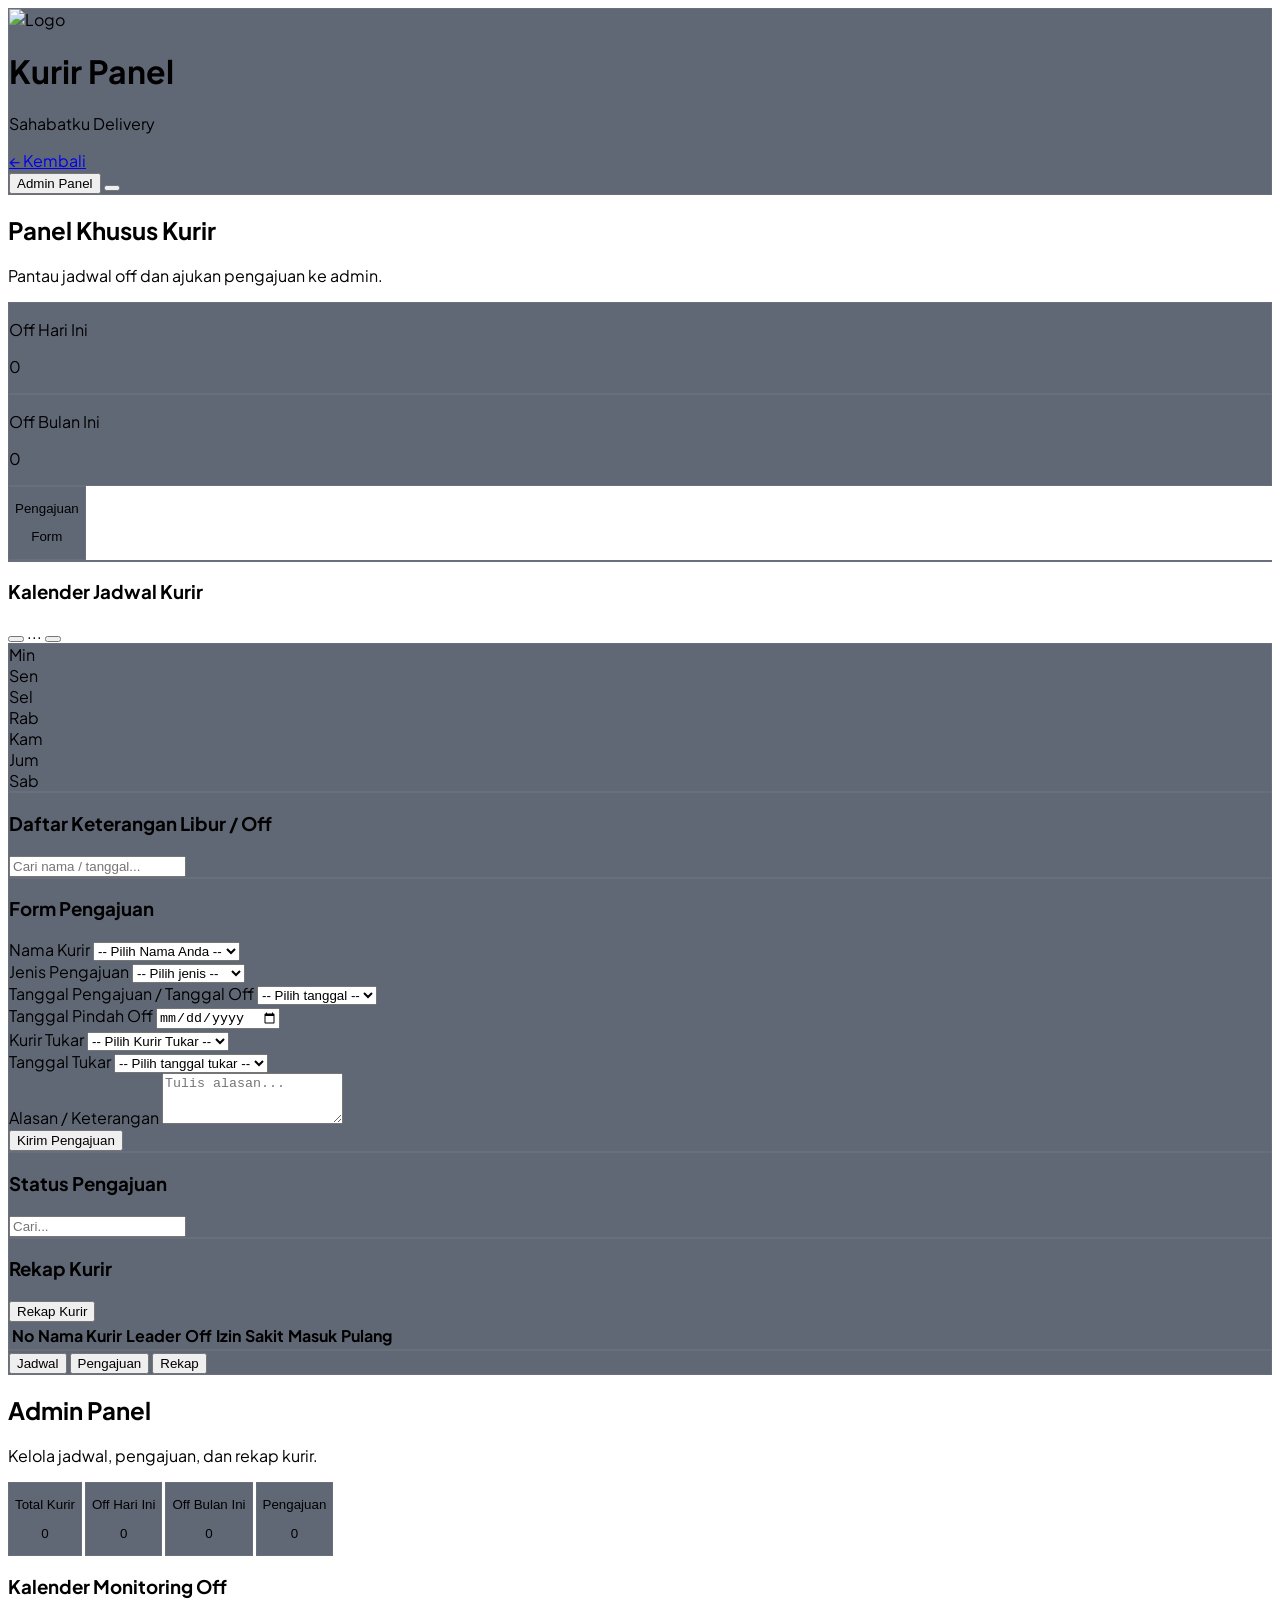
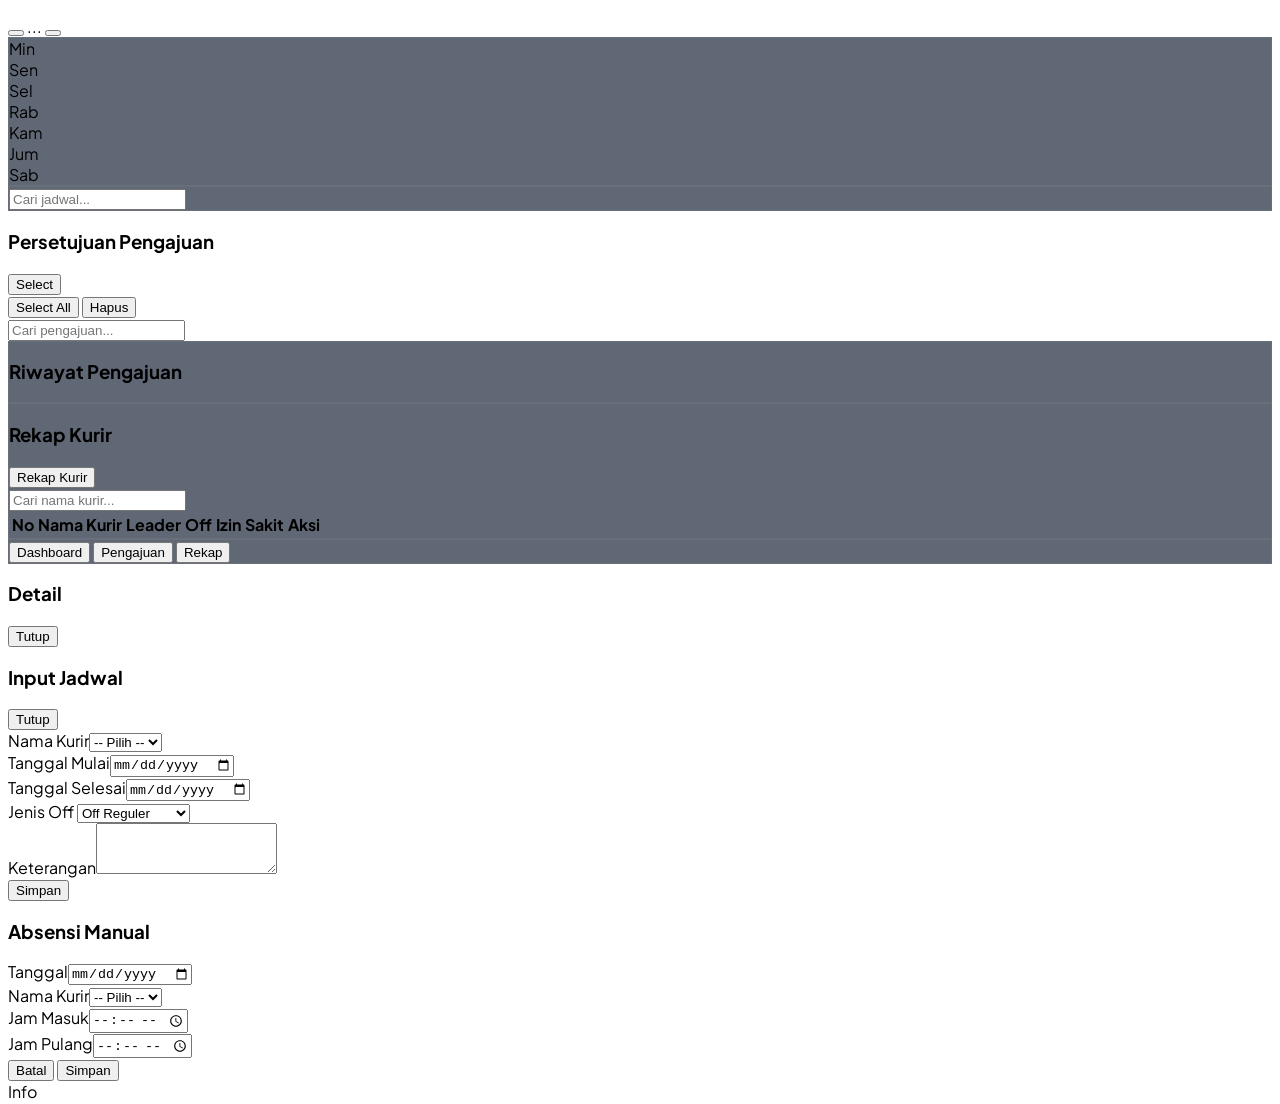
==== absensi-admin-sahabatku.html @ 897185fc "Add back navigation link and fix HTML structure" ====
<!DOCTYPE html>
<html lang="id" class="dark">
<head>
  <meta charset="UTF-8" />
  <meta name="viewport" content="width=device-width, initial-scale=1.0" />
  <title>ABSENSI ADMIN SAHABATKU</title>

  <link rel="preconnect" href="https://fonts.googleapis.com">
  <link rel="preconnect" href="https://fonts.gstatic.com" crossorigin>
  <link href="https://fonts.googleapis.com/css2?family=Plus+Jakarta+Sans:wght@400;500;600;700&display=swap" rel="stylesheet">
  <script src="https://cdn.tailwindcss.com"></script>
  <script src="https://cdnjs.cloudflare.com/ajax/libs/font-awesome/6.4.0/js/all.min.js"></script>

  <script>
    tailwind.config = {
      darkMode: 'class',
      theme: {
        extend: {
          fontFamily: { sans: ['Plus Jakarta Sans', 'sans-serif'] },
          colors: { sahabatku: '#0080f7', darkBg: '#0f172a' },
          borderRadius: { '2xl': '24px' }
        }
      }
    }
  </script>

  <style>
    body { font-family: 'Plus Jakarta Sans', sans-serif; }
    .glass-card {
      background: rgba(255,255,255,.85);
      backdrop-filter: blur(12px);
      border: 1px solid rgba(255,255,255,.25);
    }
    .dark .glass-card {
      background: rgba(30,41,59,.7);
      border: 1px solid rgba(255,255,255,.05);
    }
    .pulse-soft {
      animation: pulseSoft 1.8s infinite;
    }
    @keyframes pulseSoft {
      0%, 100% { transform: scale(1); opacity: 1; }
      50% { transform: scale(1.02); opacity: .85; }
    }
    .no-scrollbar::-webkit-scrollbar { display: none; }
    .no-scrollbar { -ms-overflow-style: none; scrollbar-width: none; }
  </style>
</head>
<body class="bg-slate-50 text-slate-800 min-h-screen dark:bg-darkBg dark:text-slate-100 pb-20">
  <div class="max-w-md mx-auto min-h-screen bg-slate-50/60 dark:bg-darkBg border-x border-slate-100 dark:border-slate-800 overflow-hidden relative">

    <header class="sticky top-0 z-50 glass-card px-5 py-4 flex items-center justify-between border-b border-slate-100 dark:border-slate-800">
      <div class="flex items-center gap-3">
        <div class="w-11 h-11 rounded-2xl overflow-hidden bg-white shadow-lg ring-2 ring-white/20">
          <img src="https://uploads.onecompiler.io/43v32m6x5/44rw83fkz/Sahabatku%20(2).png" class="w-full h-full object-cover" alt="Logo">
        </div>
        <div>
          <h1 id="app-title" class="text-sm font-bold tracking-tight text-sahabatku">Kurir Panel</h1>
          <p id="app-subtitle" class="text-xs text-slate-500 dark:text-slate-400 font-medium">Sahabatku Delivery</p>
          <a href="index.html" class="inline-flex mt-1 text-[10px] font-bold text-sahabatku hover:underline">
            ← Kembali
          </a>
        </div>
      </div>
      <div class="flex items-center gap-2">
        <button id="btn-toggle-mode" class="hidden px-3 py-2 rounded-xl bg-sahabatku text-white text-[10px] font-bold">Admin Panel</button>
        <button id="themeToggle" class="w-9 h-9 rounded-xl flex items-center justify-center text-slate-600 hover:bg-slate-100 dark:text-slate-300 dark:hover:bg-slate-800">
          <i class="fa-solid fa-moon dark:hidden"></i>
          <i class="fa-solid fa-sun hidden dark:block"></i>
        </button>
      </div>
    </header>

    <div id="kurir-root">
      <main class="p-4 space-y-5 pb-24">
        <div class="w-full bg-gradient-to-br from-sahabatku to-blue-600 rounded-2xl p-5 text-white shadow-lg relative overflow-hidden">
          <div class="absolute -right-6 -bottom-6 text-white/10 text-9xl"><i class="fa-solid fa-motorcycle"></i></div>
          <h2 class="text-lg font-bold mb-1">Panel Khusus Kurir</h2>
          <p class="text-xs text-blue-100 max-w-[80%]">Pantau jadwal off dan ajukan pengajuan ke admin.</p>
        </div>

        <div class="grid grid-cols-3 gap-2 text-[10px]">
          <div class="glass-card p-3 rounded-2xl shadow-sm text-center">
            <p class="text-[10px] text-slate-400">Off Hari Ini</p>
            <p id="kurir-stat-hari-ini" class="text-sm font-bold mt-0.5">0</p>
          </div>
          <div class="glass-card p-3 rounded-2xl shadow-sm text-center">
            <p class="text-[10px] text-slate-400">Off Bulan Ini</p>
            <p id="kurir-stat-bulan-ini" class="text-sm font-bold mt-0.5">0</p>
          </div>
          <button onclick="switchKurirTab('pengajuan', this)" class="glass-card p-3 rounded-2xl shadow-sm text-center">
            <p class="text-[10px] text-slate-400">Pengajuan</p>
            <p class="text-sm font-bold mt-0.5">Form</p>
          </button>
        </div>
        <div class="glass-card p-3 rounded-2xl">
          <div id="kurir-notifikasi-hari-ini" class="space-y-2"></div>
        </div>
        <div class="flex items-center justify-between pb-2 border-b border-slate-100 dark:border-slate-800">
          <h3 class="font-bold text-sm">Kalender Jadwal Kurir</h3>
          <div class="flex items-center gap-2">
            <button id="kurir-prev" class="w-7 h-7 rounded-lg bg-slate-100 dark:bg-slate-800"><i class="fa-solid fa-chevron-left text-xs"></i></button>
            <span id="kurir-bulan-label" class="text-xs font-bold text-sahabatku">...</span>
            <button id="kurir-next" class="w-7 h-7 rounded-lg bg-slate-100 dark:bg-slate-800"><i class="fa-solid fa-chevron-right text-xs"></i></button>
          </div>
        </div>

        <section id="kurir-panel-jadwal" class="space-y-4">
          <div class="glass-card p-4 rounded-2xl">
            <div class="grid grid-cols-7 gap-1 text-center text-[11px] font-bold text-slate-400 mb-2">
              <div>Min</div><div>Sen</div><div>Sel</div><div>Rab</div><div>Kam</div><div>Jum</div><div>Sab</div>
            </div>
            <div id="kurir-calendar-grid" class="grid grid-cols-7 gap-1 text-center text-xs"></div>
          </div>

          <div class="glass-card p-4 rounded-2xl space-y-3">
            <h3 class="font-bold text-sm">Daftar Keterangan Libur / Off</h3>
            <input id="kurir-search-jadwal" type="text" placeholder="Cari nama / tanggal..." class="w-full text-xs bg-slate-100 dark:bg-slate-800 rounded-xl p-3">
            <div id="kurir-jadwal-list" class="space-y-3"></div>
          </div>
        </section>

        <section id="kurir-panel-pengajuan" class="hidden space-y-4">
          <div class="glass-card p-4 rounded-2xl space-y-3">
            <h3 class="font-bold text-sm text-sahabatku"><i class="fa-solid fa-paper-plane mr-1"></i> Form Pengajuan</h3>

            <div>
              <label class="block text-xs font-semibold mb-1">Nama Kurir</label>
              <select id="form-pengajuan-nama" class="w-full text-xs bg-slate-100 dark:bg-slate-800 rounded-xl p-3">
                <option value="">-- Pilih Nama Anda --</option>
              </select>
            </div>

            <div>
              <label class="block text-xs font-semibold mb-1">Jenis Pengajuan</label>
              <select id="form-pengajuan-jenis" class="w-full text-xs bg-slate-100 dark:bg-slate-800 rounded-xl p-3">
                <option value="">-- Pilih jenis --</option>
                <option value="Off Reguler">Off</option>
                <option value="Tidak Ambil Off">Tidak Ambil Off</option>
                <option value="Izin">Izin</option>
                <option value="Sakit">Sakit</option>
                <option value="Tukar Off">Tukar Off</option>
                <option value="Pindah Off">Pindah Off</option>
              </select>
            </div>

            <div>
              <label class="block text-xs font-semibold mb-1">Tanggal Pengajuan / Tanggal Off</label>
              <select id="form-pengajuan-tanggal" class="w-full text-xs bg-slate-100 dark:bg-slate-800 rounded-xl p-3">
                <option value="">-- Pilih tanggal --</option>
              </select>
            </div>

            <div id="wrap-tanggal-pindah" class="hidden">
              <label class="block text-xs font-semibold mb-1">Tanggal Pindah Off</label>
              <input id="form-pengajuan-tanggal-pindah" type="date" class="w-full text-xs bg-slate-100 dark:bg-slate-800 rounded-xl p-3">
            </div>

            <div id="wrap-kurir-tukar" class="hidden">
              <label class="block text-xs font-semibold mb-1">Kurir Tukar</label>
              <select id="form-pengajuan-kurir-tukar" class="w-full text-xs bg-slate-100 dark:bg-slate-800 rounded-xl p-3">
                <option value="">-- Pilih Kurir Tukar --</option>
              </select>
            </div>
            <div id="wrap-tanggal-tukar" class="hidden">
              <label class="block text-xs font-semibold mb-1">Tanggal Tukar</label>
              <select id="form-pengajuan-tanggal-tukar" class="w-full text-xs bg-slate-100 dark:bg-slate-800 rounded-xl p-3">
                <option value="">-- Pilih tanggal tukar --</option>
              </select>
            </div>
            
            <div>
              <label class="block text-xs font-semibold mb-1">Alasan / Keterangan</label>
              <textarea id="form-pengajuan-ket" rows="3" class="w-full text-xs bg-slate-100 dark:bg-slate-800 rounded-xl p-3" placeholder="Tulis alasan..."></textarea>
            </div>
            <button id="btn-submit-pengajuan" class="w-full py-3 rounded-xl bg-sahabatku text-white text-xs font-bold">Kirim Pengajuan</button>
          </div>

          <div class="glass-card p-4 rounded-2xl space-y-3">
            <div class="flex items-center justify-between">
              <h3 class="font-bold text-sm">Status Pengajuan</h3>
              <input id="kurir-search-pengajuan" type="text" placeholder="Cari..." class="w-1/2 text-[11px] bg-slate-100 dark:bg-slate-800 rounded-xl p-2">
            </div>
            <div id="kurir-pengajuan-list" class="space-y-3"></div>
          </div>
        </section>
        <section id="kurir-panel-rekap" class="hidden space-y-4">
          <div class="glass-card p-4 rounded-2xl space-y-3">
            <div class="flex items-center justify-between">
              <h3 class="font-bold text-sm">Rekap Kurir</h3>
              <button id="btn-kurir-rekap-mode" class="px-3 py-2 rounded-xl bg-sahabatku text-white text-[10px] font-bold">
                Rekap Kurir
              </button>
            </div>
        
            <div class="overflow-x-auto no-scrollbar">
              <table class="w-full text-xs min-w-[700px]">
                <thead id="kurir-rekap-head">
                  <tr class="text-left border-b border-slate-200 dark:border-slate-700">
                    <th class="py-2">No</th>
                    <th class="py-2">Nama Kurir</th>
                    <th class="py-2">Leader</th>
                    <th class="py-2">Off</th>
                    <th class="py-2">Izin</th>
                    <th class="py-2">Sakit</th>
                    <th class="py-2">Masuk</th>
                    <th class="py-2">Pulang</th>
                  </tr>
                </thead>
                <tbody id="kurir-rekap-body"></tbody>
              </table>
            </div>
          </div>
        </section>
        
      </main>

      <nav class="fixed bottom-0 left-1/2 -translate-x-1/2 w-full max-w-md h-16 glass-card border-t border-slate-100 dark:border-slate-800 flex items-center justify-around px-2 z-50">
        <button onclick="switchKurirTab('jadwal', this)" class="kurir-tab-btn flex flex-col items-center gap-0.5 text-sahabatku font-bold">
          <i class="fa-solid fa-calendar-days text-lg"></i><span class="text-[10px]">Jadwal</span>
        </button>
        <button onclick="switchKurirTab('pengajuan', this)" class="kurir-tab-btn flex flex-col items-center gap-0.5 text-slate-400">
          <i class="fa-solid fa-paper-plane text-lg"></i><span class="text-[10px]">Pengajuan</span>
        </button>
        <button onclick="switchKurirTab('rekap', this)" class="kurir-tab-btn flex flex-col items-center gap-0.5 text-slate-400">
          <i class="fa-solid fa-chart-simple text-lg"></i><span class="text-[10px]">Rekap</span>
        </button>
      </nav>
    </div>

    <div id="admin-root" class="hidden">
      <main class="p-4 space-y-5 pb-24">
        <div class="w-full bg-gradient-to-br from-sahabatku to-blue-600 rounded-2xl p-5 text-white shadow-lg relative overflow-hidden">
          <div class="absolute -right-6 -bottom-6 text-white/10 text-9xl"><i class="fa-solid fa-calendar-check"></i></div>
          <h2 class="text-lg font-bold mb-1">Admin Panel</h2>
          <p class="text-xs text-blue-100 max-w-[80%]">Kelola jadwal, pengajuan, dan rekap kurir.</p>
        </div>

        <div class="grid grid-cols-4 gap-2 text-[10px]">
          <button onclick="openAdminPopupKurir()" class="glass-card p-3 rounded-2xl text-center">
            <p class="text-[10px] text-slate-400">Total Kurir</p><p id="admin-total-kurir" class="text-sm font-bold">0</p>
          </button>
          <button onclick="openAdminPopupOffHariIni()" class="glass-card p-3 rounded-2xl text-center">
            <p class="text-[10px] text-slate-400">Off Hari Ini</p><p id="admin-off-hari-ini" class="text-sm font-bold">0</p>
          </button>
          <button onclick="openAdminPopupOffBulanIni()" class="glass-card p-3 rounded-2xl text-center">
            <p class="text-[10px] text-slate-400">Off Bulan Ini</p><p id="admin-off-bulan-ini" class="text-sm font-bold">0</p>
          </button>
          <button onclick="switchAdminTab('pengajuan', this)" class="glass-card p-3 rounded-2xl text-center">
            <p class="text-[10px] text-slate-400">Pengajuan</p><p id="admin-pending-count" class="text-sm font-bold">0</p>
          </button>
        </div>

        <section id="admin-panel-jadwal" class="space-y-4">
          <div class="flex items-center justify-between pb-2 border-b border-slate-100 dark:border-slate-800">
            <h3 class="font-bold text-sm">Kalender Monitoring Off</h3>
            <div class="flex items-center gap-2">
              <button id="admin-prev" class="w-7 h-7 rounded-lg bg-slate-100 dark:bg-slate-800"><i class="fa-solid fa-chevron-left text-xs"></i></button>
              <span id="admin-bulan-label" class="text-xs font-bold text-sahabatku">...</span>
              <button id="admin-next" class="w-7 h-7 rounded-lg bg-slate-100 dark:bg-slate-800"><i class="fa-solid fa-chevron-right text-xs"></i></button>
            </div>
          </div>

          <div class="glass-card p-4 rounded-2xl">
            <div class="grid grid-cols-7 gap-1 text-center text-[11px] font-bold text-slate-400 mb-2">
              <div>Min</div><div>Sen</div><div>Sel</div><div>Rab</div><div>Kam</div><div>Jum</div><div>Sab</div>
            </div>
            <div id="admin-calendar-grid" class="grid grid-cols-7 gap-1 text-center text-xs"></div>
          </div>

          <div class="glass-card p-4 rounded-2xl space-y-3">
            <input id="admin-search-jadwal" type="text" placeholder="Cari jadwal..." class="w-full text-xs bg-slate-100 dark:bg-slate-800 rounded-xl p-3">
            <div id="admin-jadwal-list" class="space-y-3"></div>
          </div>
        </section>

        <section id="admin-panel-pengajuan" class="hidden space-y-4">
          <div class="flex items-center justify-between">
            <h3 class="font-bold text-sm">Persetujuan Pengajuan</h3>
            <button id="btn-admin-select-mode" class="text-[10px] px-3 py-2 rounded-xl bg-slate-100 dark:bg-slate-800 font-bold">Select</button>
          </div>
          <div id="admin-pengajuan-actions" class="hidden flex gap-2">
            <button id="btn-admin-select-all" class="text-[10px] px-3 py-2 rounded-xl bg-slate-100 dark:bg-slate-800 font-bold">Select All</button>
            <button id="btn-admin-hapus-terpilih" class="text-[10px] px-3 py-2 rounded-xl bg-red-500 text-white font-bold">Hapus</button>
          </div>
          <input id="admin-search-pengajuan" type="text" placeholder="Cari pengajuan..." class="w-full text-xs bg-slate-100 dark:bg-slate-800 rounded-xl p-3">
          <div id="admin-pengajuan-list" class="space-y-3"></div>

          <div class="glass-card p-4 rounded-2xl space-y-3">
            <h3 class="font-bold text-sm">Riwayat Pengajuan</h3>
            <div id="admin-riwayat-pengajuan" class="space-y-3"></div>
          </div>
        </section>

        <section id="admin-panel-rekap" class="glass-card p-4 rounded-2xl space-y-4">
          <div class="flex items-center justify-between pb-2 border-b border-slate-100 dark:border-slate-800">
            <h3 class="font-bold text-sm">Rekap Kurir</h3>
            <button id="btn-admin-rekap-mode" class="px-3 py-2 rounded-xl bg-sahabatku text-white text-[10px] font-bold">Rekap Kurir</button>
          </div>
          <input id="admin-search-rekap" type="text" placeholder="Cari nama kurir..." class="w-full text-xs bg-slate-100 dark:bg-slate-800 rounded-xl p-3">
          <div class="overflow-x-auto no-scrollbar">
            <table class="w-full text-xs min-w-[700px]">
              <thead id="admin-rekap-head">
                <tr class="text-left border-b border-slate-200 dark:border-slate-700">
                  <th class="py-2">No</th><th class="py-2">Nama Kurir</th><th class="py-2">Leader</th><th class="py-2">Off</th><th class="py-2">Izin</th><th class="py-2">Sakit</th><th class="py-2">Aksi</th>
                </tr>
              </thead>
              <tbody id="admin-rekap-body"></tbody>
            </table>
          </div>
        </section>
      </main>

      <nav class="fixed bottom-0 left-1/2 -translate-x-1/2 w-full max-w-md h-16 glass-card border-t border-slate-100 dark:border-slate-800 flex items-center justify-around px-2 z-50">
        <button onclick="switchAdminTab('jadwal', this)" class="admin-tab-btn flex flex-col items-center gap-0.5 text-sahabatku font-bold"><i class="fa-solid fa-calendar-days text-lg"></i><span class="text-[10px]">Dashboard</span></button>
        <button onclick="switchAdminTab('pengajuan', this)" class="admin-tab-btn flex flex-col items-center gap-0.5 text-slate-400"><i class="fa-solid fa-envelope-open-text text-lg"></i><span class="text-[10px]">Pengajuan</span></button>
        <button onclick="switchAdminTab('rekap', this)" class="admin-tab-btn flex flex-col items-center gap-0.5 text-slate-400"><i class="fa-solid fa-chart-simple text-lg"></i><span class="text-[10px]">Rekap</span></button>
      </nav>
    </div>

    <div id="popup-detail" class="fixed inset-0 bg-black/50 hidden items-center justify-center z-[999] px-4">
      <div class="bg-white dark:bg-slate-900 w-full max-w-md rounded-3xl p-4 shadow-xl max-h-[85vh] overflow-y-auto">
        <div class="flex items-center justify-between mb-4">
          <h3 id="popup-detail-title" class="font-bold text-sm">Detail</h3>
          <button onclick="closePopupDetail()" class="text-xs px-3 py-1.5 rounded-xl bg-slate-200 dark:bg-slate-700">Tutup</button>
        </div>
        <div id="popup-detail-content" class="space-y-3"></div>
      </div>
    </div>

    <div id="popup-jadwal" class="fixed inset-0 bg-black/50 hidden items-center justify-center z-[999] px-4">
      <div class="bg-white dark:bg-slate-900 w-full max-w-md rounded-3xl p-4 shadow-xl max-h-[85vh] overflow-y-auto">
        <div class="flex items-center justify-between mb-4">
          <h3 class="font-bold text-sm">Input Jadwal</h3>
          <button onclick="closeJadwalPopup()" class="text-xs px-3 py-1.5 rounded-xl bg-slate-200 dark:bg-slate-700">Tutup</button>
        </div>
        <input id="jadwal-key" type="hidden">
        <div class="space-y-3">
          <div><label class="block text-xs font-semibold mb-1">Nama Kurir</label><select id="jadwal-nama" class="w-full text-xs bg-slate-100 dark:bg-slate-800 rounded-xl p-3"><option value="">-- Pilih --</option></select></div>
          <div><label class="block text-xs font-semibold mb-1">Tanggal Mulai</label><input id="jadwal-mulai" type="date" class="w-full text-xs bg-slate-100 dark:bg-slate-800 rounded-xl p-3"></div>
          <div><label class="block text-xs font-semibold mb-1">Tanggal Selesai</label><input id="jadwal-selesai" type="date" class="w-full text-xs bg-slate-100 dark:bg-slate-800 rounded-xl p-3"></div>
          <div><label class="block text-xs font-semibold mb-1">Jenis Off</label>
            <select id="jadwal-jenis" class="w-full text-xs bg-slate-100 dark:bg-slate-800 rounded-xl p-3">
              <option value="Off Reguler">Off Reguler</option>
              <option value="Tidak Ambil Off">Tidak Ambil Off</option>
              <option value="Izin">Izin</option>
              <option value="Sakit">Sakit</option>
            </select>
          </div>
          <div><label class="block text-xs font-semibold mb-1">Keterangan</label><textarea id="jadwal-ket" rows="3" class="w-full text-xs bg-slate-100 dark:bg-slate-800 rounded-xl p-3"></textarea></div>
          <button id="btn-save-jadwal" class="w-full py-3 rounded-xl bg-sahabatku text-white text-xs font-bold">Simpan</button>
        </div>
      </div>
    </div>

    <div id="popup-manual-absensi" class="fixed inset-0 bg-black/50 hidden items-center justify-center z-[999] px-4">
      <div class="bg-white dark:bg-slate-900 w-full max-w-md rounded-3xl p-4 shadow-xl">
        <h3 class="font-bold text-sm mb-4">Absensi Manual</h3>
        <div class="space-y-3">
          <div><label class="block text-xs font-semibold mb-1">Tanggal</label><input id="absensi-tanggal" type="date" class="w-full text-xs bg-slate-100 dark:bg-slate-800 rounded-xl p-3"></div>
          <div><label class="block text-xs font-semibold mb-1">Nama Kurir</label><select id="absensi-nama" class="w-full text-xs bg-slate-100 dark:bg-slate-800 rounded-xl p-3"><option value="">-- Pilih --</option></select></div>
          <div><label class="block text-xs font-semibold mb-1">Jam Masuk</label><input id="absensi-masuk" type="time" class="w-full text-xs bg-slate-100 dark:bg-slate-800 rounded-xl p-3"></div>
          <div><label class="block text-xs font-semibold mb-1">Jam Pulang</label><input id="absensi-pulang" type="time" class="w-full text-xs bg-slate-100 dark:bg-slate-800 rounded-xl p-3"></div>
          <div class="flex gap-2">
            <button onclick="closeAbsensiPopup()" class="w-1/2 py-3 rounded-xl border text-xs font-bold">Batal</button>
            <button id="btn-save-absensi" class="w-1/2 py-3 rounded-xl bg-sahabatku text-white text-xs font-bold">Simpan</button>
          </div>
        </div>
      </div>
    </div>

    <div id="toast" class="fixed top-4 left-1/2 -translate-x-1/2 z-[9999] hidden">
      <div class="bg-white dark:bg-slate-900 border px-4 py-3 rounded-2xl shadow-lg text-xs font-medium flex items-center gap-2">
        <i class="fa-solid fa-circle-info text-sahabatku"></i><span id="toast-text">Info</span>
      </div>
    </div>

  </div>

  <script type="module">
    import { initializeApp } from "https://www.gstatic.com/firebasejs/10.7.1/firebase-app.js";
    import { getDatabase, ref, set, push, onValue, remove, update } from "https://www.gstatic.com/firebasejs/10.7.1/firebase-database.js";

    const firebaseConfig = {
      apiKey: "AIzaSyDweL8xXcOu6ZODYzCa1KpqZVPLH5Ocijk",
      authDomain: "aplikasi-sahabatkugroup.firebaseapp.com",
      databaseURL: "https://aplikasi-sahabatkugroup-default-rtdb.asia-southeast1.firebasedatabase.app",
      projectId: "aplikasi-sahabatkugroup",
      storageBucket: "aplikasi-sahabatkugroup.firebasestorage.app",
      messagingSenderId: "323288632862",
      appId: "1:323288632862:web:57f12fbb5b18ad0fbd680f",
      measurementId: "G-788RL05MFR"
    };

    const app = initializeApp(firebaseConfig);
    const db = getDatabase(app);

    let DATA_USERS = {};
    let DATA_JADWAL = {};
    let DATA_PENGAJUAN = {};
    let DATA_ABSENSI = {};
    let currentViewDate = new Date();
    let currentMode = 'kurir';
    let kurirTab = 'jadwal';
    let adminTab = 'jadwal';
    let adminSelectMode = false;
    let rekapMode = 'kurir';
    let editingJadwalKey = null;
    let editingAbsensiKey = null;

    const NAMA_HARI = ["Minggu","Senin","Selasa","Rabu","Kamis","Jumat","Sabtu"];
    const NAMA_BULAN = ["Januari","Februari","Maret","April","Mei","Juni","Juli","Agustus","September","Oktober","November","Desember"];
   
    const fmt = (tgl) => {
      if (!tgl) return '-';
      const [y,m,d] = tgl.split('-').map(Number);
      const dt = new Date(y, m-1, d);
      return `${NAMA_HARI[dt.getDay()]}, ${d} ${NAMA_BULAN[m-1]} ${y}`;
    };
    
    const getTanggalItem = (j) => j.tanggalMulai || j.tanggal || '';
    const getBulanAktif = () => `${currentViewDate.getFullYear()}-${String(currentViewDate.getMonth() + 1).padStart(2, '0')}`;


    const jenisColor = (jenis) => {
      if (jenis === 'Off Reguler') return 'bg-blue-500';
      if (jenis === 'Tidak Ambil Off') return 'bg-slate-500';
      if (jenis === 'Izin') return 'bg-amber-500';
      if (jenis === 'Sakit') return 'bg-red-500';
      if (jenis === 'Tukar Off') return 'bg-violet-500';
      if (jenis === 'Pindah Off') return 'bg-emerald-500';
      return 'bg-slate-400';
    };

    const toast = (msg) => {
      document.getElementById('toast-text').textContent = msg;
      document.getElementById('toast').classList.remove('hidden');
      setTimeout(() => document.getElementById('toast').classList.add('hidden'), 2200);
    };

    const themeToggle = document.getElementById('themeToggle');
    const savedTheme = localStorage.getItem('theme');
    if (savedTheme === 'light') document.documentElement.classList.remove('dark');
    themeToggle.addEventListener('click', () => {
      const isDark = document.documentElement.classList.toggle('dark');
      localStorage.setItem('theme', isDark ? 'dark' : 'light');
    });

    function showMode(mode) {
      currentMode = 'admin';
      document.getElementById('kurir-root').classList.add('hidden');
      document.getElementById('admin-root').classList.remove('hidden');
      document.getElementById('btn-toggle-mode').textContent = 'Kurir Panel';
      document.getElementById('app-title').textContent = 'Admin Panel';
    }

    document.getElementById('btn-toggle-mode').addEventListener('click', () => {
      showMode(currentMode === 'kurir' ? 'admin' : 'kurir');
    });

    function getKurirAktif() {
      return Object.entries(DATA_USERS)
        .filter(([_, u]) => u.role === 'kurir' && u.status === 'aktif')
        .map(([k, u]) => ({ id: k, nama: u.nama || u.username || k, leader: u.leader || '-' }));
    }

    function fillKurirSelects() {
      const kurirList = getKurirAktif();
      const selectNama = document.getElementById('form-pengajuan-nama');
      const selectTukar = document.getElementById('form-pengajuan-kurir-tukar');
      const selectJadwal = document.getElementById('jadwal-nama');
      const selectAbsensi = document.getElementById('absensi-nama');

      if (selectNama) {
        selectNama.innerHTML = '<option value="">-- Pilih Nama Anda --</option>';
        kurirList.forEach(u => {
          const opt = document.createElement('option');
          opt.value = u.nama;
          opt.textContent = `${u.nama} (${u.leader})`;
          selectNama.appendChild(opt);
        });
      }
      if (selectTukar) {
        selectTukar.innerHTML = '<option value="">-- Pilih Kurir Tukar --</option>';
        kurirList.forEach(u => {
          const opt = document.createElement('option');
          opt.value = u.nama;
          opt.textContent = `${u.nama} (${u.leader})`;
          selectTukar.appendChild(opt);
        });
      }
      if (selectJadwal) {
        selectJadwal.innerHTML = '<option value="">-- Pilih --</option>';
        kurirList.forEach(u => {
          const opt = document.createElement('option');
          opt.value = u.nama;
          opt.textContent = `${u.nama} (${u.leader})`;
          selectJadwal.appendChild(opt);
        });
      }
      if (selectAbsensi) {
        selectAbsensi.innerHTML = '<option value="">-- Pilih --</option>';
        kurirList.forEach(u => {
          const opt = document.createElement('option');
          opt.value = u.nama;
          opt.textContent = `${u.nama} (${u.leader})`;
          selectAbsensi.appendChild(opt);
        });
      }
    }

    function fillTanggalAll(targetId) {
      const el = document.getElementById(targetId);
      if (!el) return;
      el.innerHTML = '<option value="">-- Pilih tanggal --</option>';
      const y = currentViewDate.getFullYear();
      const m = currentViewDate.getMonth();
      const total = new Date(y, m + 1, 0).getDate();
      for (let d = 1; d <= total; d++) {
        const t = `${y}-${String(m+1).padStart(2,'0')}-${String(d).padStart(2,'0')}`;
        const o = document.createElement('option');
        o.value = t;
        o.textContent = fmt(t);
        el.appendChild(o);
      }
    }

    function fillTanggalOffKurir(namaKurir, targetId) {
      const el = document.getElementById(targetId);
      if (!el) return;
      el.innerHTML = '<option value="">-- Pilih tanggal --</option>';
      const list = Object.values(DATA_JADWAL)
        .filter(j => (j.nama || '') === namaKurir && j.jenisOff === 'Off Reguler')
        .map(j => j.tanggalMulai)
        .filter(Boolean)
        .sort();
      const uniq = [...new Set(list)];
      if (!uniq.length) {
        el.innerHTML = '<option value="">Tidak ada jadwal Off Reguler</option>';
        return;
      }
      uniq.forEach(t => {
        const o = document.createElement('option');
        o.value = t;
        o.textContent = fmt(t);
        el.appendChild(o);
      });
    }

    function getBadge(jenis) {
      return `<span class="inline-flex px-2.5 py-1 rounded-full text-[10px] font-bold text-white ${jenisColor(jenis)}">${jenis}</span>`;
    }

    function renderKurirCalendar() {
      const grid = document.getElementById('kurir-calendar-grid');
      if (!grid) return;
      grid.innerHTML = '';
    
      const y = currentViewDate.getFullYear();
      const m = currentViewDate.getMonth();
      const bulanAktif = `${y}-${String(m + 1).padStart(2, '0')}`;
      document.getElementById('kurir-bulan-label').textContent = `${NAMA_BULAN[m]} ${y}`;
    
      const today = new Date().toISOString().split('T')[0];
      const first = new Date(y, m, 1).getDay();
      const total = new Date(y, m + 1, 0).getDate();
    
      for (let i = 0; i < first; i++) grid.appendChild(document.createElement('div'));
    
      for (let d = 1; d <= total; d++) {
        const t = `${y}-${String(m + 1).padStart(2, '0')}-${String(d).padStart(2, '0')}`;
        const list = Object.values(DATA_JADWAL).filter(j => getTanggalItem(j) === t);
    
        const box = document.createElement('button');
        box.className = 'h-14 rounded-xl text-xs flex flex-col items-center justify-center p-1 ' +
          (t === today ? 'bg-sahabatku text-white shadow-md ring-2 ring-blue-300' : list.length ? 'bg-slate-100 dark:bg-slate-800' : '');
        box.innerHTML = `<span>${d}</span>`;
        box.onclick = () => openKurirTanggalDetail(t);
    
        if (list.length) {
          const wrap = document.createElement('div');
          wrap.className = 'flex gap-1 mt-1 flex-wrap justify-center';
          [...new Set(list.map(x => x.jenisOff))].slice(0, 2).forEach(j => {
            const dot = document.createElement('span');
            dot.className = `w-2 h-2 rounded-full ${jenisColor(j)}`;
            wrap.appendChild(dot);
          });
          box.appendChild(wrap);
        }
    
        grid.appendChild(box);
      }
    
      document.getElementById('kurir-stat-hari-ini').textContent =
        Object.values(DATA_JADWAL).filter(j => getTanggalItem(j) === today && j.jenisOff === 'Off Reguler').length;
    
      document.getElementById('kurir-stat-bulan-ini').textContent =
        Object.values(DATA_JADWAL).filter(j => getTanggalItem(j).startsWith(bulanAktif) && j.jenisOff === 'Off Reguler').length;
    
      setTimeout(() => {
        const todayBox = [...grid.querySelectorAll('button')].find(b => b.innerText.trim().startsWith(String(new Date().getDate())));
        if (todayBox) todayBox.scrollIntoView({ behavior: 'smooth', block: 'center', inline: 'center' });
      }, 100);
    
      renderKurirJadwalList();
    }
    function renderKurirNotifikasiHariIni() {
      const wrap = document.getElementById('kurir-notifikasi-hari-ini');
      if (!wrap) return;
    
      const today = new Date().toISOString().split('T')[0];
      const items = Object.values(DATA_JADWAL).filter(j => (j.tanggalMulai || j.tanggal || '') === today);
    
      if (!items.length) {
        wrap.innerHTML = `
          <div class="px-3 py-2 rounded-2xl bg-emerald-50 dark:bg-emerald-950/30 border border-emerald-200 dark:border-emerald-800 text-[10px] text-emerald-700 dark:text-emerald-300">
            <i class="fa-solid fa-circle-check mr-1"></i>
            Tidak ada OFF HARI INI!.
          </div>
        `;
        return;
      }
    
      wrap.innerHTML = items.map(j => {
        let warna = 'bg-blue-50 dark:bg-blue-950/30 border-blue-200 dark:border-blue-800 text-blue-700 dark:text-blue-300';
        let icon = 'fa-calendar-days';
        let teks = 'off';
    
        if (j.jenisOff === 'Izin') {
          warna = 'bg-amber-50 dark:bg-amber-950/30 border-amber-200 dark:border-amber-800 text-amber-700 dark:text-amber-300';
          icon = 'fa-circle-exclamation';
          teks = 'izin';
        } else if (j.jenisOff === 'Sakit') {
          warna = 'bg-red-50 dark:bg-red-950/30 border-red-200 dark:border-red-800 text-red-700 dark:text-red-300';
          icon = 'fa-kit-medical';
          teks = 'sakit';
        } else if (j.jenisOff === 'Tidak Ambil Off') {
          warna = 'bg-slate-50 dark:bg-slate-800 border-slate-200 dark:border-slate-700 text-slate-700 dark:text-slate-200';
          icon = 'fa-ban';
          teks = 'tidak ambil off';
        }
    
        return `
          <div class="px-3 py-2 rounded-2xl border ${warna} text-[10px] leading-relaxed">
            <div class="flex items-start gap-2">
              <i class="fa-solid ${icon} mt-0.5"></i>
              <div class="flex-1">
                <span class="font-bold">${j.nama || '-'}</span> ${teks} hari ini
                ${j.keterangan ? `<span class="block text-[10px] opacity-80 mt-0.5">${j.keterangan}</span>` : ''}
              </div>
            </div>
    
            ${j.jenisOff === 'Off Reguler' ? `
              <button onclick="autoBuatTidakAmbilOff('${j.nama}','${j.tanggalMulai}')"
                class="mt-2 w-full px-3 py-2 rounded-xl bg-gradient-to-r from-amber-500 to-orange-500 text-white text-[10px] font-bold shadow-md active:scale-95 transition">
                Jika tidak off, klik ajukan Tidak Ambil Off
              </button>
            ` : ''}
          </div>
        `;
      }).join('');
    }
    window.autoBuatTidakAmbilOff = async (nama, tanggal) => {
      await set(push(ref(db, 'pengajuan')), {
        namaKurir: nama,
        jenisPengajuan: 'Tidak Ambil Off',
        tanggalOff: tanggal,
        keterangan: 'Auto dari notifikasi hari ini',
        status: 'Pending',
        timestamp: new Date().toISOString()
      });
    
      toast('Pengajuan TIDAK AMBIL OFF berhasil');
    };

    function renderKurirJadwalList() {
      const container = document.getElementById('kurir-jadwal-list');
      if (!container) return;
    
      const search = (document.getElementById('kurir-search-jadwal')?.value || '').toLowerCase().trim();
      const bulan = getBulanAktif();

      const list = Object.entries(DATA_JADWAL)
        .map(([key, item]) => ({ key, ...item }))
        .filter(i => {
            const tgl = getTanggalItem(i);
            return tgl.startsWith(bulan) && (
            (i.nama || '').toLowerCase().includes(search) ||
            (i.keterangan || '').toLowerCase().includes(search) ||
            tgl.includes(search) ||
            (i.jenisOff || '').toLowerCase().includes(search)
          );
        })
        .sort((a, b) => (a.tanggalMulai || a.tanggal || '').localeCompare(b.tanggalMulai || b.tanggal || ''));
    
      if (!list.length) {
        container.innerHTML = '<div class="text-center py-6 text-xs text-slate-400">Tidak ada jadwal off bulan ini.</div>';
        return;
      }
    
      const today = new Date().toISOString().split('T')[0];
      const grouped = {};
      list.forEach(i => {
        const k = i.tanggalMulai || i.tanggal || '-';
        if (!grouped[k]) grouped[k] = [];
        grouped[k].push(i);
      });
    
      container.innerHTML = Object.keys(grouped).sort().map(tanggal => {
        const items = grouped[tanggal];
        const isToday = tanggal === today;
        return `
          <button type="button" onclick="openKurirTanggalDetail('${tanggal}')" class="w-full text-left rounded-2xl p-4 border ${isToday ? 'border-sahabatku ring-2 ring-blue-200 bg-blue-50 dark:bg-blue-950/30' : 'border-slate-200 dark:border-slate-800 bg-white/80 dark:bg-slate-900/40'} hover:shadow-md transition">
            <div class="flex items-start justify-between gap-3">
              <div>
                <div class="text-sm font-bold ${isToday ? 'text-sahabatku' : ''}">${fmt(tanggal)}</div>
                <div class="text-[10px] text-slate-400">${items.length} jadwal</div>
              </div>
              <span class="text-[10px] px-2.5 py-1 rounded-full bg-slate-100 dark:bg-slate-800">Detail</span>
            </div>
            <div class="mt-3 flex flex-wrap gap-1.5">
              ${items.slice(0, 3).map(d => `<span class="inline-flex px-2 py-1 rounded-full text-[10px] font-bold text-white ${jenisColor(d.jenisOff)}">${d.jenisOff}</span>`).join('')}
              ${items.length > 3 ? `<span class="inline-flex px-2 py-1 rounded-full text-[10px] font-bold bg-slate-400 text-white">+${items.length - 3}</span>` : ''}
            </div>
          </button>
        `;
      }).join('');
    }

    window.openKurirTanggalDetail = function(tanggal) {
      const items = Object.entries(DATA_JADWAL)
        .map(([key, item]) => ({ key, ...item }))
        .filter(i => (i.tanggalMulai || i.tanggal || '') === tanggal);
    
      document.getElementById('popup-detail-title').textContent = `Jadwal ${fmt(tanggal)}`;
      document.getElementById('popup-detail-content').innerHTML = items.length ? items.map(i => `
        <div class="p-3 rounded-2xl bg-slate-50 dark:bg-slate-800/60 border border-slate-200 dark:border-slate-700">
          <div class="flex items-start justify-between gap-3">
            <div>
              <div class="font-bold text-sm">${i.nama || '-'}</div>
              <div class="text-[11px] text-slate-500 mt-1">${i.keterangan || '-'}</div>
            </div>
            <span class="px-2 py-1 rounded-full text-white text-[10px] font-bold ${jenisColor(i.jenisOff)}">${i.jenisOff || '-'}</span>
          </div>
        </div>
      `).join('') : '<div class="text-xs text-slate-400">Tidak ada jadwal.</div>';
    
      document.getElementById('popup-detail').classList.remove('hidden');
      document.getElementById('popup-detail').classList.add('flex');
    };

    function renderKurirPengajuanList() {
      const container = document.getElementById('kurir-pengajuan-list');
      if (!container) return;
      const search = (document.getElementById('kurir-search-pengajuan')?.value || '').toLowerCase().trim();
      const nama = document.getElementById('form-pengajuan-nama')?.value || '';
      const items = Object.entries(DATA_PENGAJUAN).map(([key, item]) => ({ key, ...item }))
        .filter(i => {
          const cocok = (i.namaKurir || '').toLowerCase().includes(search) ||
                        (i.jenisPengajuan || '').toLowerCase().includes(search) ||
                        (i.tanggalOff || '').toLowerCase().includes(search) ||
                        (i.keterangan || '').toLowerCase().includes(search);
          return cocok && (!nama || i.namaKurir === nama);
        })
        .sort((a,b) => (b.timestamp || '').localeCompare(a.timestamp || ''));

      if (!items.length) {
        container.innerHTML = '<div class="text-center py-6 text-xs text-slate-400">Belum ada pengajuan.</div>';
        return;
      }

      container.innerHTML = items.map(i => {
        const status = i.status || 'Pending';
        const statusCls = status === 'Disetujui' ? 'bg-emerald-500' : status === 'Ditolak' ? 'bg-red-500' : 'bg-amber-500';
        let detail = '';
        if (i.jenisPengajuan === 'Tukar Off') detail = `Tukar off dari <b>${i.namaKurir || '-'}</b> ke <b>${i.kurirTukar || '-'}</b><br>tanggal: <b>${i.tanggalOff ? fmt(i.tanggalOff) : '-'}</b> → <b>${i.tanggalTukar ? fmt(i.tanggalTukar) : '-'}</b>`;
        if (i.jenisPengajuan === 'Pindah Off') detail = `Pindah off <b>${i.namaKurir || '-'}</b> dari <b>${i.tanggalOff ? fmt(i.tanggalOff) : '-'}</b> ke <b>${i.tanggalPindah ? fmt(i.tanggalPindah) : '-'}</b>`;
        if (i.jenisPengajuan === 'Izin' || i.jenisPengajuan === 'Sakit' || i.jenisPengajuan === 'Off Reguler' || i.jenisPengajuan === 'Tidak Ambil Off') detail = `Tanggal: <b>${i.tanggalOff ? fmt(i.tanggalOff) : '-'}</b>`;
        return `
          <div class="p-4 rounded-2xl border border-slate-200 dark:border-slate-800 bg-white/80 dark:bg-slate-900/40">
            <div class="flex items-start justify-between gap-3">
              <div>
                <div class="font-bold text-xs">${i.namaKurir || '-'}</div>
                <div class="text-[10px] text-slate-500 mt-1">${i.jenisPengajuan || '-'}</div>
                <div class="text-[10px] text-slate-400 mt-2 leading-relaxed">${detail}</div>
                <div class="text-[10px] text-slate-400 mt-1">${i.keterangan || ''}</div>
              </div>
              <span class="px-2 py-1 rounded-full text-[10px] font-bold text-white ${statusCls}">${status}</span>
            </div>
          </div>
        `;
      }).join('');
    }

    function renderAdminJadwalList() {
      const container = document.getElementById('admin-jadwal-list');
      if (!container) return;
    
      const search = (document.getElementById('admin-search-jadwal')?.value || '').toLowerCase().trim();
      const bulan = getBulanAktif();
    
      const list = Object.entries(DATA_JADWAL)
        .map(([key, item]) => ({ key, ...item }))
        .filter(i => {
          const tgl = getTanggalItem(i);
          return tgl.startsWith(bulan) && (
            (i.nama || '').toLowerCase().includes(search) ||
            (i.jenisOff || '').toLowerCase().includes(search) ||
            (i.keterangan || '').toLowerCase().includes(search)
          );
        })
        .sort((a, b) => (a.tanggalMulai || a.tanggal || '').localeCompare(b.tanggalMulai || b.tanggal || ''));
    
      if (!list.length) {
        container.innerHTML = '<div class="text-center py-6 text-xs text-slate-400">Belum ada jadwal.</div>';
        return;
      }
    
      const grouped = {};
      list.forEach(i => {
        const k = i.tanggalMulai || i.tanggal || '-';
        if (!grouped[k]) grouped[k] = [];
        grouped[k].push(i);
      });
    
      const today = new Date().toISOString().split('T')[0];
      container.innerHTML = Object.keys(grouped).sort().map(tanggal => {
        const items = grouped[tanggal];
        const isToday = tanggal === today;
        return `
          <div class="rounded-2xl border ${isToday ? 'border-sahabatku ring-2 ring-blue-200 bg-blue-50 dark:bg-blue-950/20' : 'border-slate-200 dark:border-slate-800 bg-white/80 dark:bg-slate-900/40'} overflow-hidden">
            <button class="w-full px-4 py-3 flex items-center justify-between bg-slate-50 dark:bg-slate-800/60" onclick="toggleAdminGroup('${tanggal}')">
              <div>
                <div class="text-[10px] text-slate-400 uppercase font-bold">Tanggal</div>
                <div class="text-sm font-bold ${isToday ? 'text-sahabatku' : ''}">${fmt(tanggal)}</div>
              </div>
              <i id="groupicon-${tanggal}" class="fa-solid fa-chevron-down text-xs"></i>
            </button>
            <div id="group-${tanggal}" class="hidden p-3 space-y-2">
              ${items.map(i => `
                <div class="p-3 rounded-2xl bg-slate-50 dark:bg-slate-800/60 border border-slate-200 dark:border-slate-700">
                  <div class="flex items-start justify-between gap-3">
                    <div>
                      <div class="font-bold text-sm">${i.nama || '-'}</div>
                      <div class="text-[10px] text-slate-500 mt-1">${i.jenisOff || '-'}</div>
                      <div class="text-[10px] text-slate-400 mt-1">${i.keterangan || '-'}</div>
                    </div>
                    <div class="flex gap-2 shrink-0">
                      <button onclick="editJadwal('${i.key}')" class="w-8 h-8 rounded-xl bg-amber-500 text-white flex items-center justify-center shadow-sm"><i class="fa-solid fa-pen-to-square text-[10px]"></i></button>
                      <button onclick="hapusJadwal('${i.key}')" class="w-8 h-8 rounded-xl bg-red-500 text-white flex items-center justify-center shadow-sm"><i class="fa-solid fa-trash text-[10px]"></i></button>
                    </div>
                  </div>
                </div>
              `).join('')}
            </div>
          </div>
        `;
      }).join('');
    }

    function renderAdminPengajuanList() {
      const container = document.getElementById('admin-pengajuan-list');
      if (!container) return;
      const search = (document.getElementById('admin-search-pengajuan')?.value || '').toLowerCase().trim();
      const items = Object.entries(DATA_PENGAJUAN).map(([key, item]) => ({ key, ...item }))
        .filter(i => (i.status || 'Pending') === 'Pending')
        .filter(i => (i.namaKurir || '').toLowerCase().includes(search) || (i.jenisPengajuan || '').toLowerCase().includes(search) || (i.tanggalOff || '').toLowerCase().includes(search) || (i.keterangan || '').toLowerCase().includes(search))
        .sort((a,b) => (b.timestamp || '').localeCompare(a.timestamp || ''));

      document.getElementById('admin-pending-count').textContent = items.length;
      container.innerHTML = items.map(i => {
        let detail = '';
        if (i.jenisPengajuan === 'Tukar Off') detail = `Tukar off dari <b>${i.namaKurir || '-'}</b> ke <b>${i.kurirTukar || '-'}</b><br>tanggal: <b>${i.tanggalOff ? fmt(i.tanggalOff) : '-'}</b> → <b>${i.tanggalTukar ? fmt(i.tanggalTukar) : '-'}</b>`;
        if (i.jenisPengajuan === 'Pindah Off') detail = `Pindah off <b>${i.namaKurir || '-'}</b> dari <b>${i.tanggalOff ? fmt(i.tanggalOff) : '-'}</b> ke <b>${i.tanggalPindah ? fmt(i.tanggalPindah) : '-'}</b>`;
        if (i.jenisPengajuan === 'Izin' || i.jenisPengajuan === 'Sakit' || i.jenisPengajuan === 'Off Reguler' || i.jenisPengajuan === 'Tidak Ambil Off') detail = `Tanggal: <b>${i.tanggalOff ? fmt(i.tanggalOff) : '-'}</b>`;
        return `
          <div class="glass-card p-4 rounded-2xl space-y-3">
            <div class="flex items-start gap-3">
              <div class="${adminSelectMode ? '' : 'hidden'} mt-1">
                <input type="checkbox" class="admin-check accent-sahabatku" data-key="${i.key}">
              </div>
              <div class="flex-1 min-w-0">
                <div class="flex justify-between gap-2">
                  <div>
                    <div class="font-bold text-xs">${i.namaKurir || '-'}</div>
                    <div class="text-[10px] text-slate-400">${i.jenisPengajuan || '-'}</div>
                  </div>
                  <span class="px-2 py-1 rounded-full text-white text-[10px] font-bold bg-amber-500">Pending</span>
                </div>
                <div class="mt-2 text-[10px] text-slate-500 leading-relaxed">${detail}</div>
                <div class="mt-1 text-[10px] text-slate-400">${i.keterangan || ''}</div>
              </div>
            </div>
            <div class="grid grid-cols-2 gap-2 ${adminSelectMode ? 'hidden' : ''}">
              <button onclick="prosesPengajuan('${i.key}','Ditolak')" class="py-2.5 rounded-xl border border-red-200 text-red-500 text-xs font-bold">Tolak</button>
              <button onclick="prosesPengajuan('${i.key}','Disetujui')" class="py-2.5 rounded-xl bg-sahabatku text-white text-xs font-bold">Setujui</button>
            </div>
          </div>
        `;
      }).join('') || '<div class="text-center py-6 text-xs text-slate-400">Tidak ada pengajuan pending.</div>';

      document.getElementById('admin-pengajuan-actions').classList.toggle('hidden', !adminSelectMode);
    }

    function renderAdminRiwayat() {
      const container = document.getElementById('admin-riwayat-pengajuan');
      if (!container) return;
      const items = Object.entries(DATA_PENGAJUAN).map(([key, item]) => ({ key, ...item }))
        .filter(i => i.status === 'Disetujui' || i.status === 'Ditolak' || i.status === 'Dihapus')
        .sort((a,b) => (b.updatedAt || b.timestamp || '').localeCompare(a.updatedAt || a.timestamp || ''));

      if (!items.length) {
        container.innerHTML = '<div class="text-center py-4 text-xs text-slate-400">Riwayat masih kosong.</div>';
        return;
      }

      container.innerHTML = items.map(i => {
        const status = i.status || '-';
        const statusCls = status === 'Disetujui' ? 'bg-emerald-500' : status === 'Ditolak' ? 'bg-red-500' : 'bg-slate-500';
        let detail = '';
        if (i.jenisPengajuan === 'Tukar Off') detail = `Tukar off dari <b>${i.namaKurir || '-'}</b> ke <b>${i.kurirTukar || '-'}</b><br>${i.tanggalOff ? fmt(i.tanggalOff) : '-'} → ${i.tanggalTukar ? fmt(i.tanggalTukar) : '-'}`;
        if (i.jenisPengajuan === 'Pindah Off') detail = `Pindah off <b>${i.namaKurir || '-'}</b> dari <b>${i.tanggalOff ? fmt(i.tanggalOff) : '-'}</b> ke <b>${i.tanggalPindah ? fmt(i.tanggalPindah) : '-'}</b>`;
        if (i.jenisPengajuan === 'Izin' || i.jenisPengajuan === 'Sakit' || i.jenisPengajuan === 'Off Reguler' || i.jenisPengajuan === 'Tidak Ambil Off') detail = `Tanggal: <b>${i.tanggalOff ? fmt(i.tanggalOff) : '-'}</b>`;
        return `
          <div class="p-4 rounded-2xl border border-slate-200 dark:border-slate-800 bg-white/80 dark:bg-slate-900/40">
            <div class="flex items-start justify-between gap-3">
              <div class="min-w-0">
                <div class="font-bold text-xs">${i.namaKurir || '-'}</div>
                <div class="text-[10px] text-slate-500 mt-1">${i.jenisPengajuan || '-'}</div>
                <div class="text-[10px] text-slate-400 mt-2 leading-relaxed">${detail}</div>
                <div class="text-[10px] text-slate-400 mt-1">${i.keterangan || ''}</div>
              </div>
              <span class="px-2 py-1 rounded-full text-[10px] font-bold text-white ${statusCls}">${status}</span>
            </div>
            <div class="mt-3 flex items-center justify-between gap-2">
              <div class="text-[10px] text-slate-400">${i.updatedAt ? fmt(i.updatedAt.slice(0,10)) : ''}</div>
              <button onclick="hapusPengajuan('${i.key}')" class="px-3 py-2 rounded-xl bg-red-500 text-white text-[10px] font-bold">Hapus</button>
            </div>
          </div>
        `;
      }).join('');
    }

    function renderAdminRekap() {
      const body = document.getElementById('admin-rekap-body');
      const head = document.getElementById('admin-rekap-head');
      if (!body || !head) return;
    
      const search = (document.getElementById('admin-search-rekap')?.value || '').toLowerCase().trim();
      const bulan = getBulanAktif();
    
      const data = {};
      getKurirAktif().forEach(u => {
        data[u.nama] = {
          nama: u.nama,
          leader: u.leader,
          off: 0,
          tidakAmbilOff: 0,
          izin: 0,
          sakit: 0
        };
      });
    
      Object.values(DATA_JADWAL).forEach(j => {
        const tgl = getTanggalItem(j);
        if (!tgl.startsWith(bulan)) return;
        if (!data[j.nama]) return;
    
        if (j.jenisOff === 'Off Reguler') data[j.nama].off++;
        if (j.jenisOff === 'Tidak Ambil Off') data[j.nama].tidakAmbilOff++;
        if (j.jenisOff === 'Izin') data[j.nama].izin++;
        if (j.jenisOff === 'Sakit') data[j.nama].sakit++;
      });
    
      const rows = Object.values(data).filter(r =>
        r.nama.toLowerCase().includes(search) || r.leader.toLowerCase().includes(search)
      );
    
      if (rekapMode === 'absensi') {
        head.innerHTML = `
          <tr class="text-left border-b border-slate-200 dark:border-slate-700">
            <th class="py-2">No</th>
            <th class="py-2">Nama Kurir</th>
            <th class="py-2">Leader</th>
            <th class="py-2">Masuk</th>
            <th class="py-2">Pulang</th>
            <th class="py-2">Aksi</th>
          </tr>
        `;
    
        body.innerHTML = rows.map((r, i) => `
          <tr class="border-b border-slate-100 dark:border-slate-800">
            <td class="py-3">${i + 1}</td>
            <td class="py-3 font-bold">${r.nama}</td>
            <td class="py-3 text-[10px] text-slate-400">${r.leader}</td>
            <td class="py-3">${r.masuk || 0}</td>
            <td class="py-3">${r.pulang || 0}</td>
            <td class="py-3">
              <button onclick="openAbsensiForName('${r.nama}')"
                class="px-3 py-1.5 rounded-xl bg-sahabatku text-white text-[10px] font-bold">
                Input Manual
              </button>
            </td>
          </tr>
        `).join('') || `<tr><td colspan="6" class="py-6 text-center text-xs text-slate-400">Belum ada data.</td></tr>`;
      } else {
        head.innerHTML = `
          <tr class="text-left border-b border-slate-200 dark:border-slate-700">
            <th class="py-2">No</th>
            <th class="py-2">Nama Kurir</th>
            <th class="py-2">Leader</th>
            <th class="py-2">OFF</th>
            <th class="py-2">Tidak Ambil Off</th>
            <th class="py-2">Izin</th>
            <th class="py-2">Sakit</th>
            <th class="py-2">Aksi</th>
          </tr>
        `;
    
        body.innerHTML = rows.map((r, i) => {
          const detailJadwal = Object.entries(DATA_JADWAL)
            .map(([key, item]) => ({ key, ...item }))
            .filter(j => j.nama === r.nama && getTanggalItem(j).startsWith(bulan));
    
          return `
            <tr class="border-b border-slate-100 dark:border-slate-800">
              <td class="py-3">${i + 1}</td>
              <td class="py-3 font-bold">${r.nama}</td>
              <td class="py-3 text-[10px] text-slate-400">${r.leader}</td>
              <td class="py-3">${r.off}</td>
              <td class="py-3">${r.tidakAmbilOff}</td>
              <td class="py-3">${r.izin}</td>
              <td class="py-3">${r.sakit}</td>
              <td class="py-3">
                <button onclick="openAdminDetailRekapKurir('${r.nama}')"
                  class="px-3 py-1.5 rounded-xl bg-sahabatku text-white text-[10px] font-bold">
                  Detail
                </button>
              </td>
            </tr>
          `;
        }).join('') || `<tr><td colspan="8" class="py-6 text-center text-xs text-slate-400">Belum ada data.</td></tr>`;
      }
    }
    window.openAdminDetailRekapKurir = function(namaKurir) {
      const bulan = getBulanAktif();
      const list = Object.entries(DATA_JADWAL)
        .map(([key, item]) => ({ key, ...item }))
        .filter(j => j.nama === namaKurir && getTanggalItem(j).startsWith(bulan));
    
      document.getElementById('popup-detail-title').textContent = `Rekap ${namaKurir}`;
      document.getElementById('popup-detail-content').innerHTML = list.length ? list.map(j => `
        <div class="p-3 rounded-2xl bg-slate-50 dark:bg-slate-800/60 border border-slate-200 dark:border-slate-700">
          <div class="flex items-start justify-between gap-3">
            <div>
              <div class="font-bold text-sm">${fmt(getTanggalItem(j))}</div>
              <div class="text-[11px] text-slate-500 mt-1">${j.keterangan || '-'}</div>
              <div class="text-[10px] text-slate-400 mt-1">${j.nama || '-'}</div>
            </div>
            <div class="flex gap-2">
              <button onclick="editJadwal('${j.key}')" class="w-8 h-8 rounded-xl bg-amber-500 text-white flex items-center justify-center">
                <i class="fa-solid fa-pen-to-square text-[10px]"></i>
              </button>
              <button onclick="hapusJadwal('${j.key}')" class="w-8 h-8 rounded-xl bg-red-500 text-white flex items-center justify-center">
                <i class="fa-solid fa-trash text-[10px]"></i>
              </button>
            </div>
          </div>
        </div>
      `).join('') : '<div class="text-xs text-slate-400">Tidak ada data.</div>';
    
      document.getElementById('popup-detail').classList.remove('hidden');
      document.getElementById('popup-detail').classList.add('flex');
    };
    
    function renderKurirRekap() {
      const body = document.getElementById('kurir-rekap-body');
      const head = document.getElementById('kurir-rekap-head');
      if (!body || !head) return;
    
      const search = (document.getElementById('kurir-search-rekap')?.value || '').toLowerCase().trim();
      const bulan = getBulanAktif();
    
      const data = {};
      getKurirAktif().forEach(u => {
        data[u.nama] = {
          nama: u.nama,
          leader: u.leader,
          off: 0,
          tidakAmbilOff: 0,
          izin: 0,
          sakit: 0,
          masuk: 0,
          pulang: 0
        };
      });
    
      Object.values(DATA_JADWAL).forEach(j => {
        const tgl = getTanggalItem(j);
        if (!tgl.startsWith(bulan)) return;
        if (!data[j.nama]) return;
        if (j.jenisOff === 'Off Reguler') data[j.nama].off++;
        if (j.jenisOff === 'Tidak Ambil Off') data[j.nama].tidakAmbilOff++;
        if (j.jenisOff === 'Izin') data[j.nama].izin++;
        if (j.jenisOff === 'Sakit') data[j.nama].sakit++;
      });
    
      Object.values(DATA_ABSENSI).forEach(a => {
        if (!data[a.namaKurir]) return;
        if (a.tanggal && !a.tanggal.startsWith(bulan)) return;
        if (a.jamMasuk) data[a.namaKurir].masuk++;
        if (a.jamPulang) data[a.namaKurir].pulang++;
      });
    
      const rows = Object.values(data).filter(r =>
        r.nama.toLowerCase().includes(search) || r.leader.toLowerCase().includes(search)
      );
    
      head.innerHTML = `
        <tr class="text-left border-b border-slate-200 dark:border-slate-700">
          <th class="py-2">No</th>
          <th class="py-2">Nama Kurir</th>
          <th class="py-2">Leader</th>
          <th class="py-2">Off</th>
          <th class="py-2">Tidak Ambil Off</th>
          <th class="py-2">Izin</th>
          <th class="py-2">Sakit</th>
          <th class="py-2">Masuk</th>
          <th class="py-2">Pulang</th>
        </tr>
      `;
    
      body.innerHTML = rows.map((r, i) => `
        <tr class="border-b border-slate-100 dark:border-slate-800">
          <td class="py-3">${i + 1}</td>
          <td class="py-3 font-bold">${r.nama}</td>
          <td class="py-3 text-[10px] text-slate-400">${r.leader}</td>
          <td class="py-3">${r.off}</td>
          <td class="py-3">${r.tidakAmbilOff}</td>
          <td class="py-3">${r.izin}</td>
          <td class="py-3">${r.sakit}</td>
          <td class="py-3">${r.masuk}</td>
          <td class="py-3">${r.pulang}</td>
        </tr>
      `).join('') || `<tr><td colspan="9" class="py-6 text-center text-xs text-slate-400">Belum ada data.</td></tr>`;
    }

    function renderAdminCalendar() {
      const grid = document.getElementById('admin-calendar-grid');
      if (!grid) return;
      grid.innerHTML = '';
    
      const y = currentViewDate.getFullYear();
      const m = currentViewDate.getMonth();
      const bulanAktif = `${y}-${String(m + 1).padStart(2, '0')}`;
      document.getElementById('admin-bulan-label').textContent = `${NAMA_BULAN[m]} ${y}`;
    
      const today = new Date().toISOString().split('T')[0];
      const first = new Date(y, m, 1).getDay();
      const total = new Date(y, m + 1, 0).getDate();
    
      for (let i = 0; i < first; i++) grid.appendChild(document.createElement('div'));
    
      for (let d = 1; d <= total; d++) {
        const t = `${y}-${String(m + 1).padStart(2, '0')}-${String(d).padStart(2, '0')}`;
        const list = Object.values(DATA_JADWAL).filter(j => getTanggalItem(j) === t);
    
        const box = document.createElement('button');
        box.className = 'h-14 rounded-xl text-xs flex flex-col items-center justify-center p-1 ' +
          (t === today ? 'bg-sahabatku text-white shadow-md ring-2 ring-blue-300' : list.length ? 'bg-slate-100 dark:bg-slate-800' : '');
        box.innerHTML = `<span>${d}</span>`;
        box.onclick = () => openJadwalPopup('', { tanggalMulai: t, tanggalSelesai: t });
    
        grid.appendChild(box);
      }
    
      document.getElementById('admin-total-kurir').textContent = getKurirAktif().length;
      document.getElementById('admin-off-hari-ini').textContent =
        Object.values(DATA_JADWAL).filter(j => getTanggalItem(j) === today && j.jenisOff === 'Off Reguler').length;
    
      document.getElementById('admin-off-bulan-ini').textContent =
        Object.values(DATA_JADWAL).filter(j => getTanggalItem(j).startsWith(bulanAktif) && j.jenisOff === 'Off Reguler').length;
    }

    function updatePengajuanVisibility() {
      const jenis = document.getElementById('form-pengajuan-jenis')?.value || '';
      const nama = document.getElementById('form-pengajuan-nama')?.value || '';
      const kurirTukar = document.getElementById('form-pengajuan-kurir-tukar')?.value || '';
    
      document.getElementById('wrap-tanggal-pindah').classList.toggle('hidden', jenis !== 'Pindah Off');
      document.getElementById('wrap-kurir-tukar').classList.toggle('hidden', jenis !== 'Tukar Off');
      document.getElementById('wrap-tanggal-tukar').classList.toggle('hidden', jenis !== 'Tukar Off');
    
      if (jenis === 'Pindah Off') {
        fillTanggalOffKurir(nama, 'form-pengajuan-tanggal');
        fillTanggalAll('form-pengajuan-tanggal-pindah');
      } else if (jenis === 'Tukar Off') {
        fillTanggalOffKurir(nama, 'form-pengajuan-tanggal');
      
        const tanggalTukarEl = document.getElementById('form-pengajuan-tanggal-tukar');
        if (kurirTukar) {
          fillTanggalOffKurir(kurirTukar, 'form-pengajuan-tanggal-tukar');
        } else {
          if (tanggalTukarEl) {
            tanggalTukarEl.innerHTML = '<option value="">-- Pilih Kurir Tukar dulu --</option>';
          }
        }
      } else if (jenis === 'Izin' || jenis === 'Sakit') {
        fillTanggalAll('form-pengajuan-tanggal');
      } else {
        fillTanggalOffKurir(nama, 'form-pengajuan-tanggal');
      }

    }

    function openJadwalPopup(key = '', item = null) {
      editingJadwalKey = key || null;
      document.getElementById('jadwal-key').value = key || '';
      document.getElementById('jadwal-nama').value = item?.nama || '';
      document.getElementById('jadwal-mulai').value = item?.tanggalMulai || '';
      document.getElementById('jadwal-selesai').value = item?.tanggalSelesai || item?.tanggalMulai || '';
      document.getElementById('jadwal-jenis').value = item?.jenisOff || 'Off Reguler';
      document.getElementById('jadwal-ket').value = item?.keterangan || '';
      document.getElementById('popup-jadwal').classList.remove('hidden');
      document.getElementById('popup-jadwal').classList.add('flex');
    }

    window.closeJadwalPopup = () => {
      document.getElementById('popup-jadwal').classList.add('hidden');
      document.getElementById('popup-jadwal').classList.remove('flex');
    };

    window.editJadwal = (key) => openJadwalPopup(key, DATA_JADWAL[key]);
    window.hapusJadwal = (key) => { if (confirm('Hapus jadwal ini?')) remove(ref(db, `jadwal_off/${key}`)); };

    function openAbsensiPopup(key = '', item = null) {
      editingAbsensiKey = key || null;
      document.getElementById('absensi-tanggal').value = item?.tanggal || '';
      document.getElementById('absensi-nama').value = item?.namaKurir || '';
      document.getElementById('absensi-masuk').value = item?.jamMasuk || '';
      document.getElementById('absensi-pulang').value = item?.jamPulang || '';
      document.getElementById('popup-manual-absensi').classList.remove('hidden');
      document.getElementById('popup-manual-absensi').classList.add('flex');
    }

    window.openAbsensiForName = (nama) => {
      openAbsensiPopup('', { namaKurir: nama, tanggal: new Date().toISOString().split('T')[0] });
      document.getElementById('absensi-nama').value = nama;
      document.getElementById('absensi-tanggal').value = new Date().toISOString().split('T')[0];
    };

    window.closeAbsensiPopup = () => {
      document.getElementById('popup-manual-absensi').classList.add('hidden');
      document.getElementById('popup-manual-absensi').classList.remove('flex');
    };

    window.closePopupDetail = () => {
      document.getElementById('popup-detail').classList.add('hidden');
      document.getElementById('popup-detail').classList.remove('flex');
    };

    window.toggleAdminGroup = (tanggal) => {
      const group = document.getElementById(`group-${tanggal}`);
      const icon = document.getElementById(`groupicon-${tanggal}`);
      if (!group || !icon) return;
      group.classList.toggle('hidden');
      icon.classList.toggle('fa-chevron-down');
      icon.classList.toggle('fa-chevron-up');
    };
    window.switchKurirTab = (tab, btn) => {
      kurirTab = tab;
      document.getElementById('kurir-panel-jadwal').classList.toggle('hidden', tab !== 'jadwal');
      document.getElementById('kurir-panel-pengajuan').classList.toggle('hidden', tab !== 'pengajuan');
      document.getElementById('kurir-panel-rekap').classList.toggle('hidden', tab !== 'rekap');
    
      document.querySelectorAll('.kurir-tab-btn').forEach(b => b.classList.remove('text-sahabatku','font-bold'));
      if (btn) {
        btn.classList.add('text-sahabatku','font-bold');
        btn.classList.remove('text-slate-400');
      }
    };


    window.switchAdminTab = (tab, btn) => {
      adminTab = tab;
      document.getElementById('admin-panel-jadwal').classList.toggle('hidden', tab !== 'jadwal');
      document.getElementById('admin-panel-pengajuan').classList.toggle('hidden', tab !== 'pengajuan');
      document.getElementById('admin-panel-rekap').classList.toggle('hidden', tab !== 'rekap');
      document.querySelectorAll('.admin-tab-btn').forEach(b => b.classList.remove('text-sahabatku','font-bold'));
      if (btn) { btn.classList.add('text-sahabatku','font-bold'); btn.classList.remove('text-slate-400'); }
    };

    document.getElementById('form-pengajuan-jenis').addEventListener('change', updatePengajuanVisibility);
    document.getElementById('form-pengajuan-nama').addEventListener('change', updatePengajuanVisibility);
    document.getElementById('form-pengajuan-kurir-tukar').addEventListener('change', (e) => {
      if (document.getElementById('form-pengajuan-jenis').value === 'Tukar Off') {
        fillTanggalOffKurir(e.target.value, 'form-pengajuan-tanggal-tukar');
      }
    });

    document.getElementById('btn-submit-pengajuan').addEventListener('click', () => {
      const namaKurir = document.getElementById('form-pengajuan-nama').value;
      const jenisPengajuan = document.getElementById('form-pengajuan-jenis').value;
      const tanggalOff = document.getElementById('form-pengajuan-tanggal').value;
      const tanggalPindah = document.getElementById('form-pengajuan-tanggal-pindah').value;
      const kurirTukar = document.getElementById('form-pengajuan-kurir-tukar').value;
      const tanggalTukar = document.getElementById('form-pengajuan-tanggal-tukar').value;
      const keterangan = document.getElementById('form-pengajuan-ket').value.trim();

      if (!namaKurir || !jenisPengajuan) return alert('Nama kurir dan jenis pengajuan wajib diisi.');
      if ((jenisPengajuan === 'Off Reguler' || jenisPengajuan === 'Tidak Ambil Off' || jenisPengajuan === 'Izin' || jenisPengajuan === 'Sakit') && !tanggalOff) return alert('Tanggal wajib diisi.');
      if (jenisPengajuan === 'Pindah Off' && (!tanggalOff || !tanggalPindah)) return alert('Tanggal lama dan tanggal pindah wajib diisi.');
      if (jenisPengajuan === 'Tukar Off' && (!tanggalOff || !kurirTukar || !tanggalTukar)) return alert('Lengkapi data tukar off.');

      set(push(ref(db, 'pengajuan')), {
        namaKurir, jenisPengajuan, tanggalOff, tanggalPindah, kurirTukar, tanggalTukar, keterangan,
        status: 'Pending', timestamp: new Date().toISOString()
      }).then(() => {
        toast('Pengajuan berhasil dikirim');
        document.getElementById('form-pengajuan-jenis').value = '';
        document.getElementById('form-pengajuan-ket').value = '';
        document.getElementById('form-pengajuan-tanggal-pindah').value = '';
        document.getElementById('form-pengajuan-kurir-tukar').value = '';
        document.getElementById('form-pengajuan-tanggal-tukar').value = '';
        updatePengajuanVisibility();
      });
    });

    window.prosesPengajuan = async (key, statusBaru) => {
      const item = DATA_PENGAJUAN[key];
      if (!item) return;

      if (statusBaru !== 'Disetujui') {
        await update(ref(db, `pengajuan/${key}`), { status: statusBaru, updatedAt: new Date().toISOString() });
        toast(`Pengajuan ${statusBaru.toLowerCase()}`);
        return;
      }

      const nama = item.namaKurir || '';
      const tglOff = item.tanggalOff || '';
      const tglPindah = item.tanggalPindah || '';
      const kurirTukar = item.kurirTukar || '';
      const tglTukar = item.tanggalTukar || '';
      const jenis = (item.jenisPengajuan || '').toLowerCase();
      const findJadwal = (namaCari, tanggalCari) => Object.entries(DATA_JADWAL).find(([_,j]) => (j.nama || '') === namaCari && j.tanggalMulai === tanggalCari);

      if (jenis.includes('pindah')) {
        const oldItem = findJadwal(nama, tglOff);
        if (oldItem) remove(ref(db, `jadwal_off/${oldItem[0]}`));
        await set(push(ref(db, 'jadwal_off')), {
          nama,
          tanggalMulai: tglPindah,
          tanggalSelesai: tglPindah,
          jenisOff: 'Off Reguler',
          keterangan: item.keterangan || `Pindah off dari ${tglOff} ke ${tglPindah}`,
          status: 'Aktif',
          sourcePengajuan: key,
          timestamp: new Date().toISOString()
        });
      } else if (jenis.includes('tukar')) {
        const a = findJadwal(nama, tglOff);
        const b = findJadwal(kurirTukar, tglTukar);
        if (!a || !b) return alert('Jadwal tukar tidak ditemukan.');
        const dataA = DATA_JADWAL[a[0]];
        const dataB = DATA_JADWAL[b[0]];
        await update(ref(db, `jadwal_off/${a[0]}`), { nama: dataB.nama });
        await update(ref(db, `jadwal_off/${b[0]}`), { nama: dataA.nama });
      } else if (jenis === 'tidak ambil off') {
        const target = findJadwal(nama, tglOff);
        if (!target) return alert('Jadwal Off Reguler tidak ditemukan.');

        await update(ref(db, `jadwal_off/${target[0]}`), {
          jenisOff: 'Tidak Ambil Off',
          keterangan: item.keterangan || 'Tidak ambil off',
          updatedAt: new Date().toISOString()
        });
      } else {
        await set(push(ref(db, 'jadwal_off')), {
          nama,
          tanggalMulai: tglOff,
          tanggalSelesai: tglOff,
          jenisOff: item.jenisPengajuan,
          keterangan: item.keterangan || '',
          status: 'Aktif',
          sourcePengajuan: key,
          timestamp: new Date().toISOString()
        });
      }

      await update(ref(db, `pengajuan/${key}`), { status: 'Disetujui', updatedAt: new Date().toISOString() });
      toast('Pengajuan disetujui');
    };

    window.hapusPengajuan = (key) => {
      if (!confirm('Hapus riwayat pengajuan ini?')) return;
      remove(ref(db, `pengajuan/${key}`));
    };

    document.getElementById('kurir-prev').addEventListener('click', () => { currentViewDate = new Date(currentViewDate.getFullYear(), currentViewDate.getMonth() - 1, 1); renderAll(); });
    document.getElementById('kurir-next').addEventListener('click', () => { currentViewDate = new Date(currentViewDate.getFullYear(), currentViewDate.getMonth() + 1, 1); renderAll(); });
    document.getElementById('admin-prev').addEventListener('click', () => { currentViewDate = new Date(currentViewDate.getFullYear(), currentViewDate.getMonth() - 1, 1); renderAll(); });
    document.getElementById('admin-next').addEventListener('click', () => { currentViewDate = new Date(currentViewDate.getFullYear(), currentViewDate.getMonth() + 1, 1); renderAll(); });

    document.getElementById('kurir-search-jadwal').addEventListener('input', renderKurirJadwalList);
    document.getElementById('kurir-search-pengajuan').addEventListener('input', renderKurirPengajuanList);
    document.getElementById('admin-search-jadwal').addEventListener('input', renderAdminJadwalList);
    document.getElementById('admin-search-pengajuan').addEventListener('input', renderAdminPengajuanList);
    document.getElementById('admin-search-rekap').addEventListener('input', renderAdminRekap);

    document.getElementById('btn-admin-select-mode').addEventListener('click', () => {
      adminSelectMode = !adminSelectMode;
      document.getElementById('btn-admin-select-mode').textContent = adminSelectMode ? 'Cancel' : 'Select';
      renderAdminPengajuanList();
    });

    document.getElementById('btn-admin-select-all').addEventListener('click', () => {
      const checks = [...document.querySelectorAll('.admin-check')];
      const all = checks.every(c => c.checked);
      checks.forEach(c => c.checked = !all);
    });

    document.getElementById('btn-admin-hapus-terpilih').addEventListener('click', () => {
      const selected = [...document.querySelectorAll('.admin-check:checked')].map(c => c.dataset.key);
      if (!selected.length) return alert('Pilih pengajuan terlebih dahulu.');
      if (!confirm(`Hapus ${selected.length} pengajuan?`)) return;
      selected.forEach(k => remove(ref(db, `pengajuan/${k}`)));
    });

    document.getElementById('btn-admin-rekap-mode').addEventListener('click', () => {
      rekapMode = rekapMode === 'kurir' ? 'absensi' : 'kurir';
      document.getElementById('btn-admin-rekap-mode').textContent = rekapMode === 'kurir' ? 'Rekap Kurir' : 'Absensi Bulan Ini';
      renderAdminRekap();
    });
    document.getElementById('btn-kurir-rekap-mode')?.addEventListener('click', () => {
      renderKurirRekap();
    });

    document.getElementById('btn-save-jadwal').addEventListener('click', async () => {
      const nama = document.getElementById('jadwal-nama').value;
      const tanggalMulai = document.getElementById('jadwal-mulai').value;
      const tanggalSelesai = document.getElementById('jadwal-selesai').value;
      const jenisOff = document.getElementById('jadwal-jenis').value;
      const keterangan = document.getElementById('jadwal-ket').value.trim();
      if (!nama || !tanggalMulai || !tanggalSelesai || !jenisOff) return alert('Lengkapi data jadwal.');
      const payload = { nama, tanggalMulai, tanggalSelesai, jenisOff, keterangan, status: 'Aktif', timestamp: new Date().toISOString() };
      if (editingJadwalKey) await update(ref(db, `jadwal_off/${editingJadwalKey}`), payload);
      else await set(push(ref(db, 'jadwal_off')), payload);
      closeJadwalPopup();
    });

    document.getElementById('btn-save-absensi').addEventListener('click', async () => {
      const tanggal = document.getElementById('absensi-tanggal').value;
      const namaKurir = document.getElementById('absensi-nama').value;
      const jamMasuk = document.getElementById('absensi-masuk').value;
      const jamPulang = document.getElementById('absensi-pulang').value;
      if (!tanggal || !namaKurir) return alert('Tanggal dan nama kurir wajib diisi.');
      const key = editingAbsensiKey || `${tanggal}_${namaKurir}`;
      await set(ref(db, `absensi_sahabatku/${key}`), { tanggal, namaKurir, jamMasuk, jamPulang, timestamp: new Date().toISOString() });
      closeAbsensiPopup();
    });

    window.openAdminPopupKurir = () => {
      const list = getKurirAktif().map(u => `<div class="p-3 rounded-xl bg-slate-100 dark:bg-slate-800 text-xs"><div class="font-bold">${u.nama}</div><div class="text-[10px] text-slate-400">${u.leader}</div></div>`).join('');
      document.getElementById('popup-detail-title').textContent = 'Total Kurir';
      document.getElementById('popup-detail-content').innerHTML = list || '<div class="text-xs text-slate-400">Tidak ada kurir.</div>';
      document.getElementById('popup-detail').classList.remove('hidden');
      document.getElementById('popup-detail').classList.add('flex');
    };

    window.openAdminPopupOffHariIni = () => {
      const today = new Date().toISOString().split('T')[0];
      const list = Object.values(DATA_JADWAL).filter(j => j.tanggalMulai === today).map(j => `
        <div class="p-3 rounded-xl bg-slate-100 dark:bg-slate-800 text-xs flex justify-between">
          <div><div class="font-bold">${j.nama}</div><div class="text-[10px] text-slate-400">${j.keterangan || '-'}</div></div>
          <span class="px-2 py-1 rounded-full text-white text-[10px] font-bold ${jenisColor(j.jenisOff)}">${j.jenisOff}</span>
        </div>`).join('');
      document.getElementById('popup-detail-title').textContent = 'Off HARI INI!';
      document.getElementById('popup-detail-content').innerHTML = list || '<div class="text-xs text-slate-400">TIDAK ADA YANG OFF HARI INI!.</div>';
      document.getElementById('popup-detail').classList.remove('hidden');
      document.getElementById('popup-detail').classList.add('flex');
    };

    window.openAdminPopupOffBulanIni = () => {
      const bulan = getBulanAktif();
      const list = Object.values(DATA_JADWAL).filter(j => getTanggalItem(j).startsWith(bulan)).map(j => `
        <div class="p-3 rounded-xl bg-slate-100 dark:bg-slate-800 text-xs flex justify-between">
          <div>
            <div class="font-bold">${j.nama}</div>
            <div class="text-[10px] text-slate-400">${getTanggalItem(j)}</div>
          </div>
          <span class="px-2 py-1 rounded-full text-white text-[10px] font-bold ${jenisColor(j.jenisOff)}">${j.jenisOff}</span>
        </div>`).join('');
    
      document.getElementById('popup-detail-title').textContent = 'Off Bulan Ini';
      document.getElementById('popup-detail-content').innerHTML = list || '<div class="text-xs text-slate-400">Tidak ada data.</div>';
      document.getElementById('popup-detail').classList.remove('hidden');
      document.getElementById('popup-detail').classList.add('flex');
    };
    function renderAll() {
      if (!currentViewDate || isNaN(currentViewDate.getTime())) {
        currentViewDate = new Date();
      }
    
      fillKurirSelects();
      fillTanggalAll('form-pengajuan-tanggal');
      fillTanggalAll('form-pengajuan-tanggal-pindah');
      renderKurirCalendar();
      renderKurirNotifikasiHariIni();
      renderKurirJadwalList();
      renderKurirPengajuanList();
      renderKurirRekap();
      renderAdminCalendar();
      renderAdminJadwalList();
      renderAdminPengajuanList();
      renderAdminRiwayat();
      renderAdminRekap();
      updatePengajuanVisibility();
    }
    function syncToCurrentMonth() {
      const now = new Date();
      currentViewDate = new Date(now.getFullYear(), now.getMonth(), 1);
    }

    onValue(ref(db, 'users'), (snap) => { DATA_USERS = snap.val() || {}; renderAll(); });
    onValue(ref(db, 'jadwal_off'), (snap) => { DATA_JADWAL = snap.val() || {}; renderAll(); });
    onValue(ref(db, 'pengajuan'), (snap) => { DATA_PENGAJUAN = snap.val() || {}; renderAll(); });
    onValue(ref(db, 'absensi_sahabatku'), (snap) => { DATA_ABSENSI = snap.val() || {}; renderAll(); });

    const now = new Date();
    currentViewDate = new Date(now.getFullYear(), now.getMonth(), 1);
    syncToCurrentMonth();
    showMode('admin');
    switchAdminTab('jadwal');
    renderAll();
  </script>
</body>
</html>
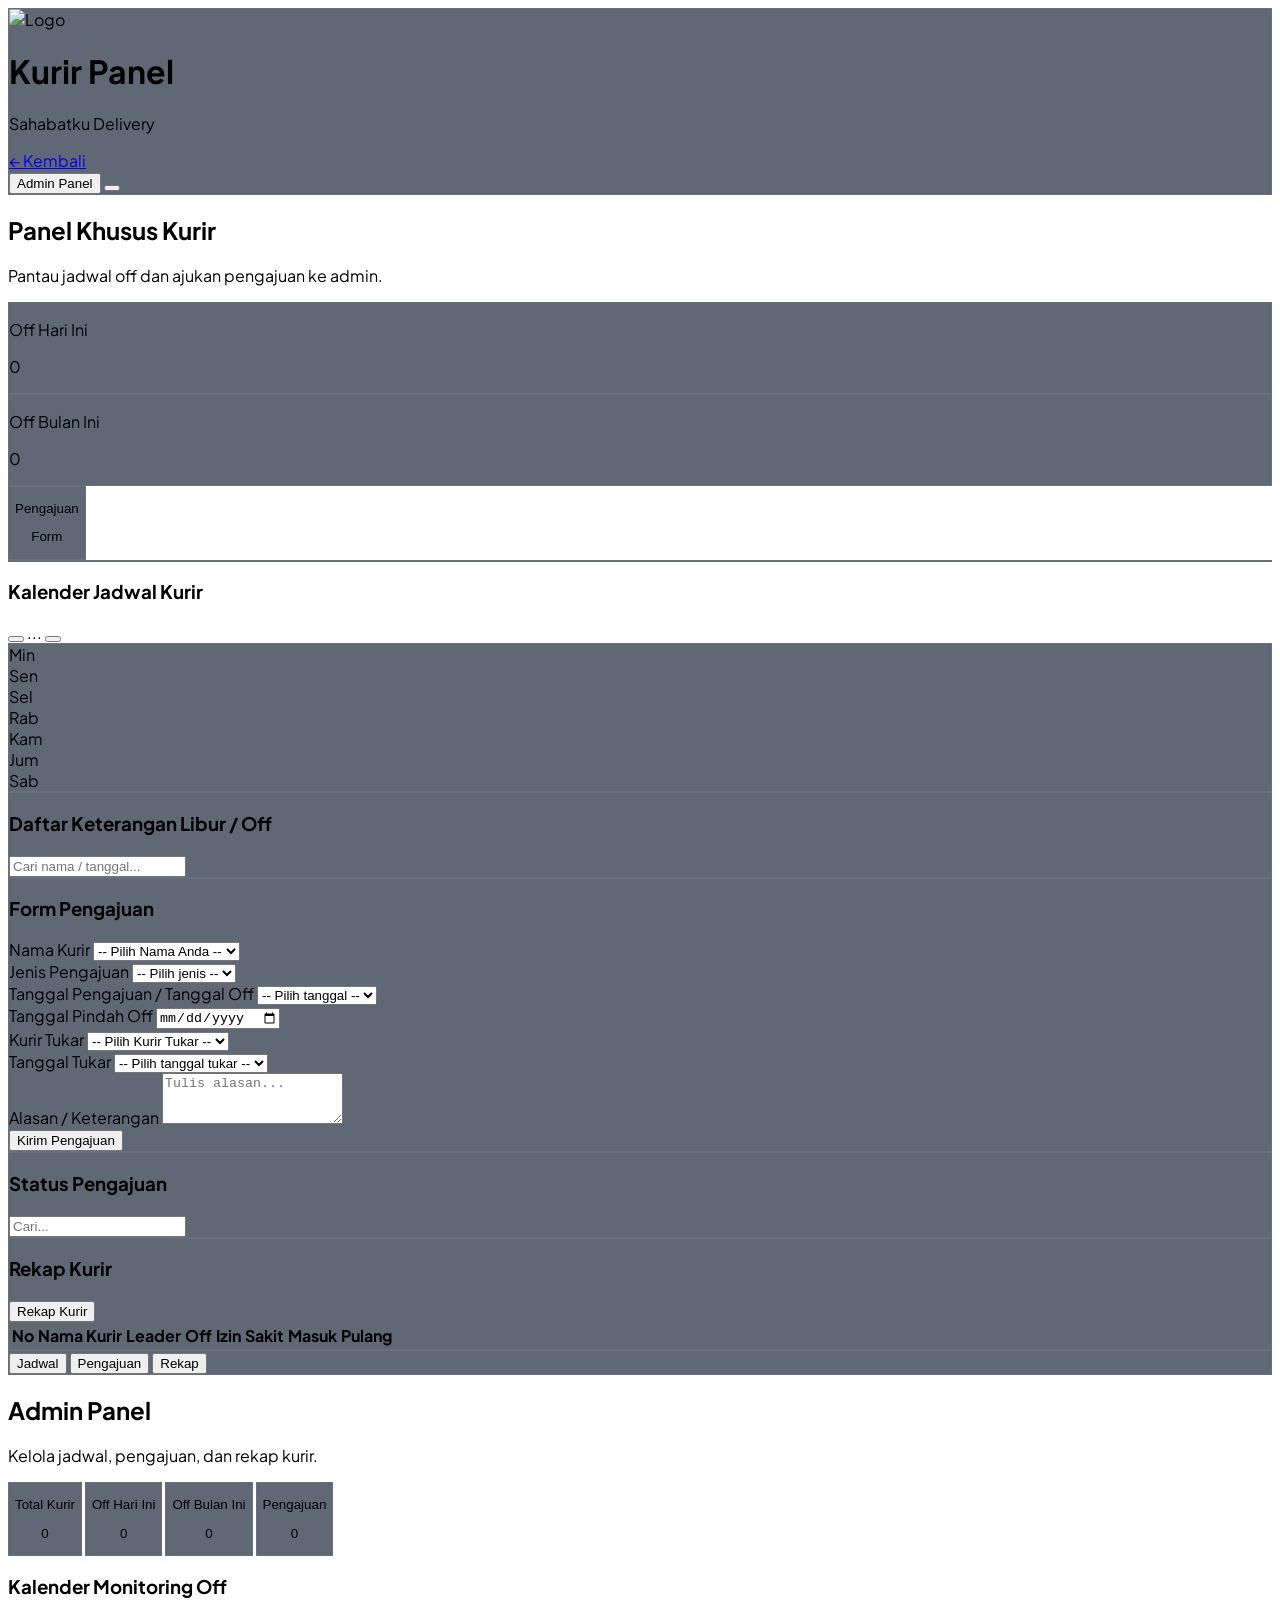
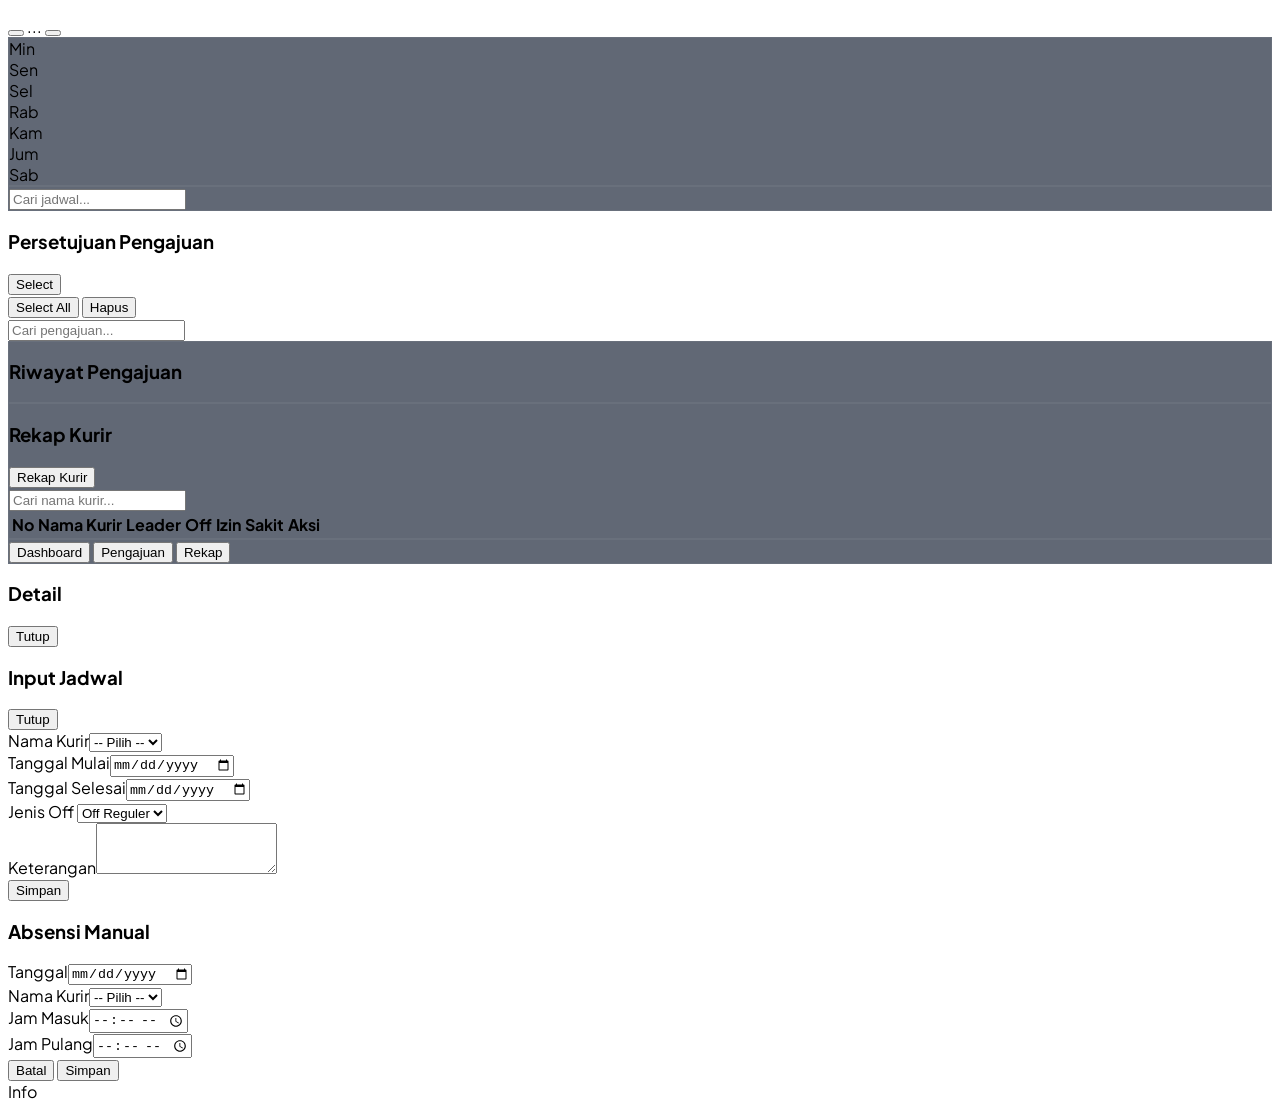
==== commit 5a605b02: "Update absensi-admin-sahabatku.html" ====
--- a/absensi-admin-sahabatku.html
+++ b/absensi-admin-sahabatku.html
@@ -136,7 +136,7 @@
               <select id="form-pengajuan-jenis" class="w-full text-xs bg-slate-100 dark:bg-slate-800 rounded-xl p-3">
                 <option value="">-- Pilih jenis --</option>
                 <option value="Off Reguler">Off</option>
-                <option value="Tidak Ambil Off">Tidak Ambil Off</option>
+                <option value="Tidak Ambil Off">No off</option>
                 <option value="Izin">Izin</option>
                 <option value="Sakit">Sakit</option>
                 <option value="Tukar Off">Tukar Off</option>
@@ -342,7 +342,7 @@
           <div><label class="block text-xs font-semibold mb-1">Jenis Off</label>
             <select id="jadwal-jenis" class="w-full text-xs bg-slate-100 dark:bg-slate-800 rounded-xl p-3">
               <option value="Off Reguler">Off Reguler</option>
-              <option value="Tidak Ambil Off">Tidak Ambil Off</option>
+              <option value="Tidak Ambil Off">No Off</option>
               <option value="Izin">Izin</option>
               <option value="Sakit">Sakit</option>
             </select>
@@ -957,7 +957,9 @@
           off: 0,
           tidakAmbilOff: 0,
           izin: 0,
-          sakit: 0
+          sakit: 0,
+          masuk: 0,
+          pulang: 0
         };
       });
     
@@ -970,6 +972,13 @@
         if (j.jenisOff === 'Tidak Ambil Off') data[j.nama].tidakAmbilOff++;
         if (j.jenisOff === 'Izin') data[j.nama].izin++;
         if (j.jenisOff === 'Sakit') data[j.nama].sakit++;
+      });
+    
+      Object.values(DATA_ABSENSI).forEach(a => {
+        if (!data[a.namaKurir]) return;
+        if (a.tanggal && !a.tanggal.startsWith(bulan)) return;
+        if (a.jamMasuk) data[a.namaKurir].masuk++;
+        if (a.jamPulang) data[a.namaKurir].pulang++;
       });
     
       const rows = Object.values(data).filter(r =>
@@ -993,8 +1002,8 @@
             <td class="py-3">${i + 1}</td>
             <td class="py-3 font-bold">${r.nama}</td>
             <td class="py-3 text-[10px] text-slate-400">${r.leader}</td>
-            <td class="py-3">${r.masuk || 0}</td>
-            <td class="py-3">${r.pulang || 0}</td>
+            <td class="py-3">${r.masuk}</td>
+            <td class="py-3">${r.pulang}</td>
             <td class="py-3">
               <button onclick="openAbsensiForName('${r.nama}')"
                 class="px-3 py-1.5 rounded-xl bg-sahabatku text-white text-[10px] font-bold">
@@ -1010,36 +1019,30 @@
             <th class="py-2">Nama Kurir</th>
             <th class="py-2">Leader</th>
             <th class="py-2">OFF</th>
-            <th class="py-2">Tidak Ambil Off</th>
+            <th class="py-2">No Off</th>
             <th class="py-2">Izin</th>
             <th class="py-2">Sakit</th>
             <th class="py-2">Aksi</th>
           </tr>
         `;
     
-        body.innerHTML = rows.map((r, i) => {
-          const detailJadwal = Object.entries(DATA_JADWAL)
-            .map(([key, item]) => ({ key, ...item }))
-            .filter(j => j.nama === r.nama && getTanggalItem(j).startsWith(bulan));
-    
-          return `
-            <tr class="border-b border-slate-100 dark:border-slate-800">
-              <td class="py-3">${i + 1}</td>
-              <td class="py-3 font-bold">${r.nama}</td>
-              <td class="py-3 text-[10px] text-slate-400">${r.leader}</td>
-              <td class="py-3">${r.off}</td>
-              <td class="py-3">${r.tidakAmbilOff}</td>
-              <td class="py-3">${r.izin}</td>
-              <td class="py-3">${r.sakit}</td>
-              <td class="py-3">
-                <button onclick="openAdminDetailRekapKurir('${r.nama}')"
-                  class="px-3 py-1.5 rounded-xl bg-sahabatku text-white text-[10px] font-bold">
-                  Detail
-                </button>
-              </td>
-            </tr>
-          `;
-        }).join('') || `<tr><td colspan="8" class="py-6 text-center text-xs text-slate-400">Belum ada data.</td></tr>`;
+        body.innerHTML = rows.map((r, i) => `
+          <tr class="border-b border-slate-100 dark:border-slate-800">
+            <td class="py-3">${i + 1}</td>
+            <td class="py-3 font-bold">${r.nama}</td>
+            <td class="py-3 text-[10px] text-slate-400">${r.leader}</td>
+            <td class="py-3">${r.off}</td>
+            <td class="py-3">${r.tidakAmbilOff}</td>
+            <td class="py-3">${r.izin}</td>
+            <td class="py-3">${r.sakit}</td>
+            <td class="py-3">
+              <button onclick="openAdminDetailRekapKurir('${r.nama}')"
+                class="px-3 py-1.5 rounded-xl bg-sahabatku text-white text-[10px] font-bold">
+                Detail
+              </button>
+            </td>
+          </tr>
+        `).join('') || `<tr><td colspan="8" class="py-6 text-center text-xs text-slate-400">Belum ada data.</td></tr>`;
       }
     }
     window.openAdminDetailRekapKurir = function(namaKurir) {
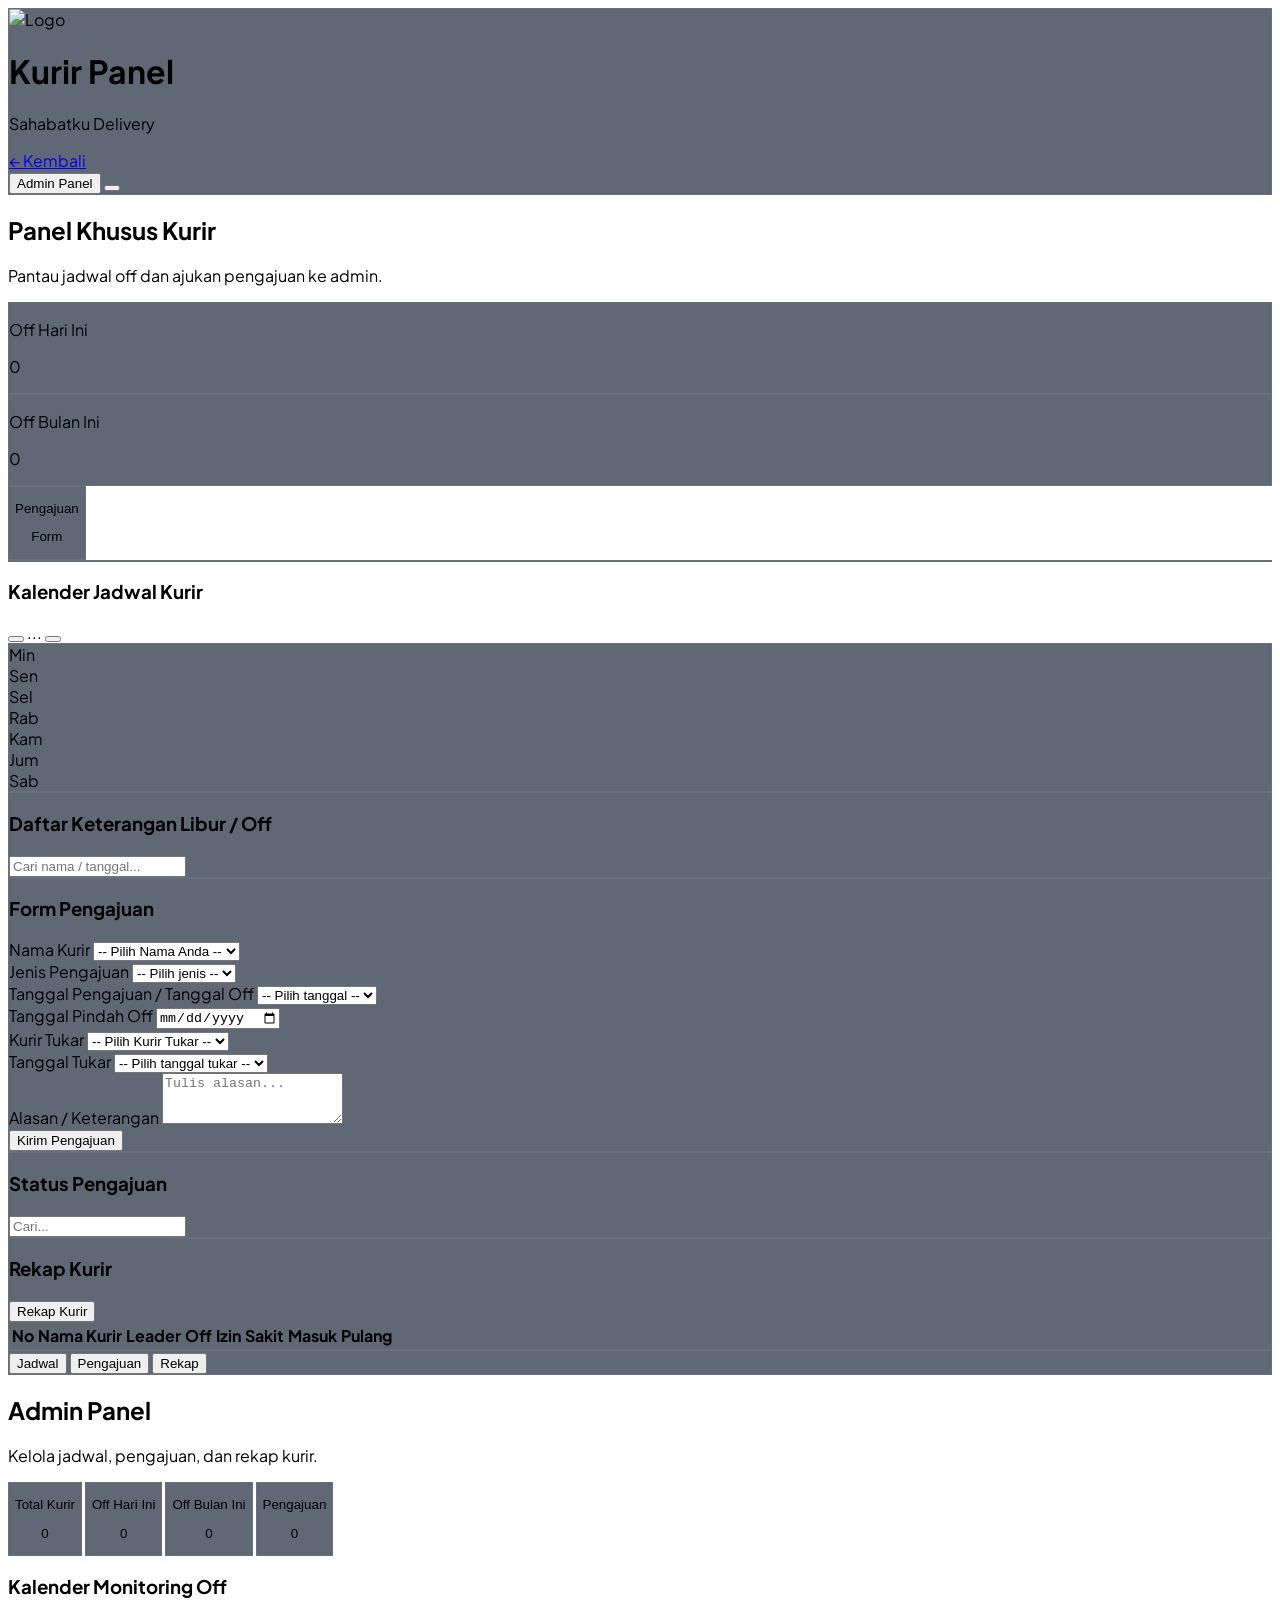
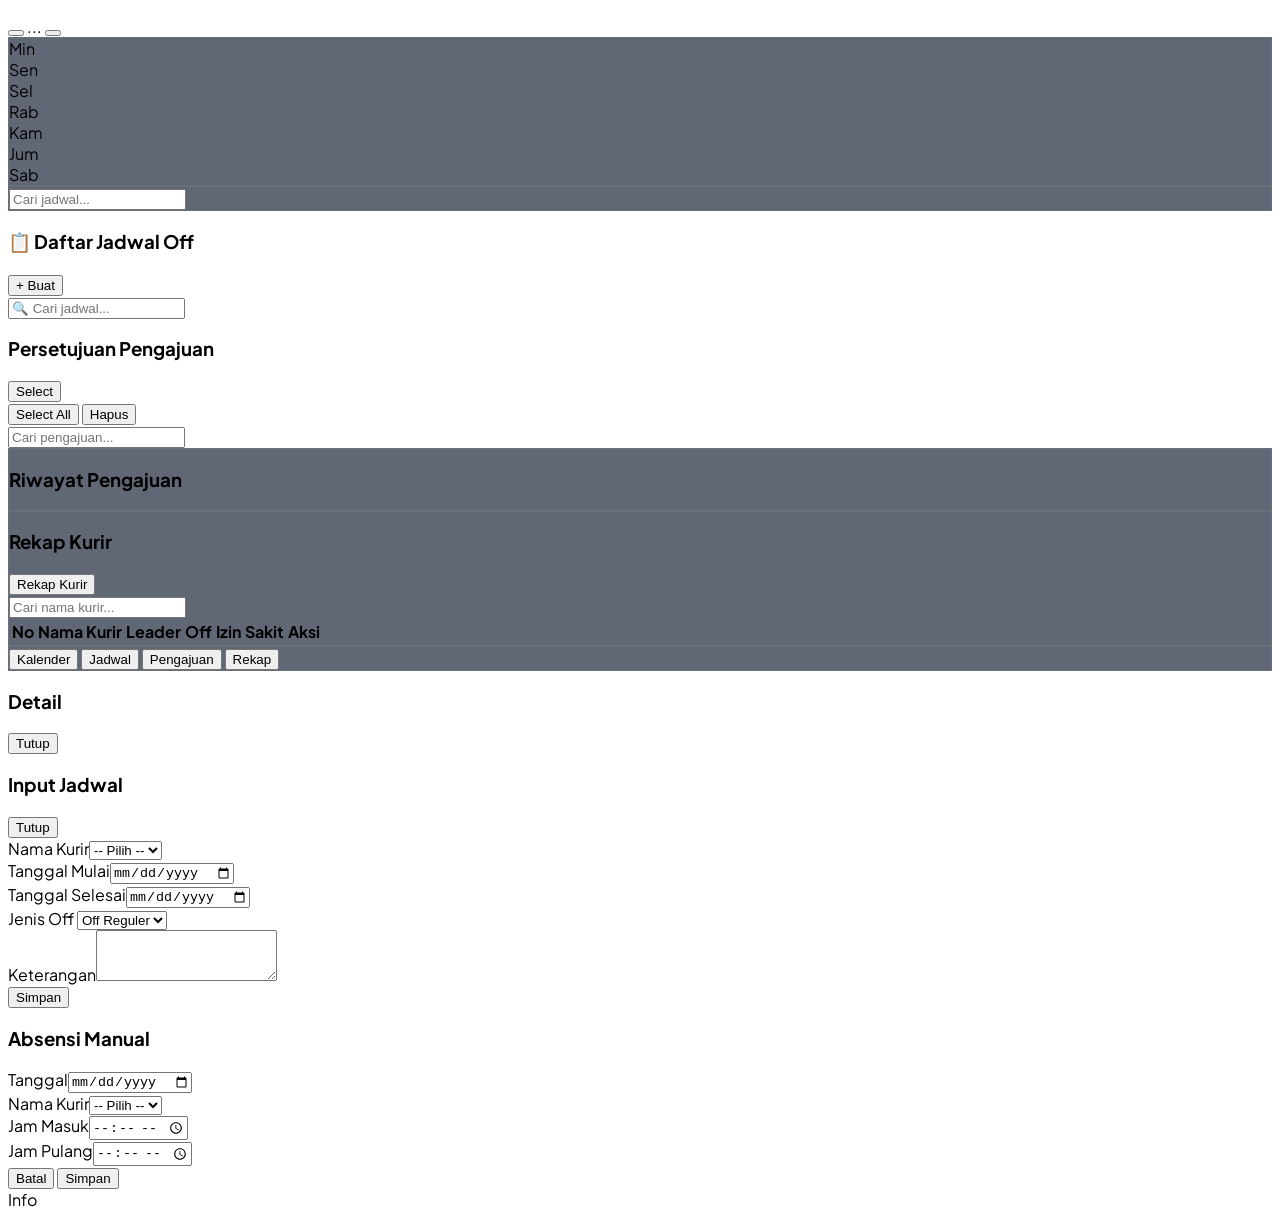
==== commit 98375ed6: "Update absensi-admin-sahabatku.html" ====
--- a/absensi-admin-sahabatku.html
+++ b/absensi-admin-sahabatku.html
@@ -268,10 +268,18 @@
             <div id="admin-calendar-grid" class="grid grid-cols-7 gap-1 text-center text-xs"></div>
           </div>
 
-          <div class="glass-card p-4 rounded-2xl space-y-3">
+          <div class="glass-card p-4 rounded-2xl space-y-3 hidden">
             <input id="admin-search-jadwal" type="text" placeholder="Cari jadwal..." class="w-full text-xs bg-slate-100 dark:bg-slate-800 rounded-xl p-3">
             <div id="admin-jadwal-list" class="space-y-3"></div>
           </div>
+        </section>
+        <section id="admin-panel-jadwal-list" class="hidden space-y-4">
+          <div class="flex items-center justify-between pb-3 border-b border-slate-100 dark:border-slate-800">
+            <h3 class="font-bold text-sm">📋 Daftar Jadwal Off</h3>
+            <button onclick="openJadwalPopup()" class="px-3 py-2 rounded-xl bg-gradient-to-r from-sahabatku to-blue-600 text-white text-[10px] font-bold shadow-md hover:shadow-lg transition">+ Buat</button>
+          </div>
+          <input id="admin-search-jadwal-list" type="text" placeholder="🔍 Cari jadwal..." class="w-full text-xs bg-slate-100 dark:bg-slate-800 rounded-2xl p-3 border-0 focus:ring-2 focus:ring-sahabatku transition">
+          <div id="admin-jadwal-list-content" class="space-y-3"></div>
         </section>
 
         <section id="admin-panel-pengajuan" class="hidden space-y-4">
@@ -312,10 +320,12 @@
       </main>
 
       <nav class="fixed bottom-0 left-1/2 -translate-x-1/2 w-full max-w-md h-16 glass-card border-t border-slate-100 dark:border-slate-800 flex items-center justify-around px-2 z-50">
-        <button onclick="switchAdminTab('jadwal', this)" class="admin-tab-btn flex flex-col items-center gap-0.5 text-sahabatku font-bold"><i class="fa-solid fa-calendar-days text-lg"></i><span class="text-[10px]">Dashboard</span></button>
+        <button onclick="switchAdminTab('jadwal', this)" class="admin-tab-btn flex flex-col items-center gap-0.5 text-sahabatku font-bold"><i class="fa-solid fa-calendar-days text-lg"></i><span class="text-[10px]">Kalender</span></button>
+        <button onclick="switchAdminTab('jadwal-list', this)" class="admin-tab-btn flex flex-col items-center gap-0.5 text-slate-400"><i class="fa-solid fa-list text-lg"></i><span class="text-[10px]">Jadwal</span></button>
         <button onclick="switchAdminTab('pengajuan', this)" class="admin-tab-btn flex flex-col items-center gap-0.5 text-slate-400"><i class="fa-solid fa-envelope-open-text text-lg"></i><span class="text-[10px]">Pengajuan</span></button>
         <button onclick="switchAdminTab('rekap', this)" class="admin-tab-btn flex flex-col items-center gap-0.5 text-slate-400"><i class="fa-solid fa-chart-simple text-lg"></i><span class="text-[10px]">Rekap</span></button>
       </nav>
+
     </div>
 
     <div id="popup-detail" class="fixed inset-0 bg-black/50 hidden items-center justify-center z-[999] px-4">
@@ -440,10 +450,25 @@
 
     const themeToggle = document.getElementById('themeToggle');
     const savedTheme = localStorage.getItem('theme');
-    if (savedTheme === 'light') document.documentElement.classList.remove('dark');
+    const systemDark = window.matchMedia('(prefers-color-scheme: dark)').matches;
+    
+    if (savedTheme === 'light') {
+      document.documentElement.classList.remove('dark');
+    } else if (savedTheme === 'dark') {
+      document.documentElement.classList.add('dark');
+    } else {
+      document.documentElement.classList.toggle('dark', systemDark);
+    }
+    
     themeToggle.addEventListener('click', () => {
       const isDark = document.documentElement.classList.toggle('dark');
       localStorage.setItem('theme', isDark ? 'dark' : 'light');
+    });
+    window.matchMedia('(prefers-color-scheme: dark)').addEventListener('change', (e) => {
+      const savedTheme = localStorage.getItem('theme');
+      if (!savedTheme) {
+        document.documentElement.classList.toggle('dark', e.matches);
+      }
     });
 
     function showMode(mode) {
@@ -958,6 +983,7 @@
           tidakAmbilOff: 0,
           izin: 0,
           sakit: 0,
+          alfa: 0,
           masuk: 0,
           pulang: 0
         };
@@ -980,6 +1006,47 @@
         if (a.jamMasuk) data[a.namaKurir].masuk++;
         if (a.jamPulang) data[a.namaKurir].pulang++;
       });
+      const today = new Date().toISOString().split('T')[0];
+      const y = currentViewDate.getFullYear();
+      const m = currentViewDate.getMonth();
+      const totalHari = new Date(y, m + 1, 0).getDate();
+
+      Object.values(data).forEach(r => {
+        let alfa = 0;
+        const userObj = Object.values(DATA_USERS).find(u => (u.nama || '') === r.nama);
+        const tglGabung = userObj?.tglGabung || '';
+
+        let startDate = `${y}-${String(m + 1).padStart(2, '0')}-01`;
+        if (tglGabung) {
+          const nextDay = new Date(tglGabung);
+          nextDay.setDate(nextDay.getDate() + 1);
+          const nextDayStr = nextDay.toISOString().split('T')[0];
+          if (nextDayStr > startDate) startDate = nextDayStr;
+        }
+
+        for (let d = 1; d <= totalHari; d++) {
+          const tanggal = `${y}-${String(m + 1).padStart(2, '0')}-${String(d).padStart(2, '0')}`;
+          if (tanggal > today) continue;
+          if (tanggal < startDate) continue;
+
+          const adaJadwal = Object.values(DATA_JADWAL).some(j =>
+            (j.nama || '') === r.nama &&
+            getTanggalItem(j) === tanggal &&
+            ['Off Reguler', 'Tidak Ambil Off', 'Izin', 'Sakit'].includes(j.jenisOff)
+          );
+
+          const adaAbsensi = Object.values(DATA_ABSENSI).some(a =>
+            (a.namaKurir || '') === r.nama &&
+            a.tanggal === tanggal &&
+            (a.jamMasuk || a.jamPulang)
+          );
+
+          if (!adaJadwal && !adaAbsensi) alfa++;
+        }
+
+        r.alfa = alfa;
+      });
+
     
       const rows = Object.values(data).filter(r =>
         r.nama.toLowerCase().includes(search) || r.leader.toLowerCase().includes(search)
@@ -1005,10 +1072,12 @@
             <td class="py-3">${r.masuk}</td>
             <td class="py-3">${r.pulang}</td>
             <td class="py-3">
-              <button onclick="openAbsensiForName('${r.nama}')"
-                class="px-3 py-1.5 rounded-xl bg-sahabatku text-white text-[10px] font-bold">
-                Input Manual
-              </button>
+              <div class="flex gap-2">
+                <button onclick="openAbsensiDetail('${r.nama}')"
+                  class="px-3 py-1.5 rounded-xl bg-slate-700 text-white text-[10px] font-bold">
+                  Detail
+                </button>
+              </div>
             </td>
           </tr>
         `).join('') || `<tr><td colspan="6" class="py-6 text-center text-xs text-slate-400">Belum ada data.</td></tr>`;
@@ -1022,6 +1091,7 @@
             <th class="py-2">No Off</th>
             <th class="py-2">Izin</th>
             <th class="py-2">Sakit</th>
+            <th class="py-2 text-red-500">Alfa</th>
             <th class="py-2">Aksi</th>
           </tr>
         `;
@@ -1035,6 +1105,7 @@
             <td class="py-3">${r.tidakAmbilOff}</td>
             <td class="py-3">${r.izin}</td>
             <td class="py-3">${r.sakit}</td>
+            <td class="py-3 text-red-500 font-bold">${r.alfa}</td>
             <td class="py-3">
               <button onclick="openAdminDetailRekapKurir('${r.nama}')"
                 class="px-3 py-1.5 rounded-xl bg-sahabatku text-white text-[10px] font-bold">
@@ -1042,38 +1113,279 @@
               </button>
             </td>
           </tr>
-        `).join('') || `<tr><td colspan="8" class="py-6 text-center text-xs text-slate-400">Belum ada data.</td></tr>`;
-      }
-    }
+        `).join('') || `<tr><td colspan="9" class="py-6 text-center text-xs text-slate-400">Belum ada data.</td></tr>`
+      }
+    }
+    window.openAdminTanggalDetail = function(tanggal) {
+      const items = Object.entries(DATA_JADWAL)
+        .map(([key, item]) => ({ key, ...item }))
+        .filter(i => (i.tanggalMulai || i.tanggal || '') === tanggal);
+    
+      document.getElementById('popup-detail-title').textContent = `Monitoring ${fmt(tanggal)}`;
+    
+      document.getElementById('popup-detail-content').innerHTML = `
+        <div class="space-y-3">
+          <button onclick="openJadwalPopup('', { tanggalMulai: '${tanggal}', tanggalSelesai: '${tanggal}' })"
+            class="w-full py-3 rounded-xl bg-sahabatku text-white text-xs font-bold">
+            Input Jadwal
+          </button>
+    
+          ${items.length ? items.map(i => `
+            <div class="p-3 rounded-2xl bg-slate-50 dark:bg-slate-800/60 border border-slate-200 dark:border-slate-700">
+              <div class="flex items-start justify-between gap-3">
+                <div>
+                  <div class="font-bold text-sm">${i.nama || '-'}</div>
+                  <div class="text-[11px] text-slate-500 mt-1">${i.keterangan || '-'}</div>
+                </div>
+                <span class="px-2 py-1 rounded-full text-white text-[10px] font-bold ${jenisColor(i.jenisOff)}">${i.jenisOff || '-'}</span>
+              </div>
+            </div>
+          `).join('') : '<div class="text-xs text-slate-400">Tidak ada jadwal.</div>'}
+        </div>
+      `;
+    
+      document.getElementById('popup-detail').classList.remove('hidden');
+      document.getElementById('popup-detail').classList.add('flex');
+    };
+    
     window.openAdminDetailRekapKurir = function(namaKurir) {
       const bulan = getBulanAktif();
       const list = Object.entries(DATA_JADWAL)
         .map(([key, item]) => ({ key, ...item }))
         .filter(j => j.nama === namaKurir && getTanggalItem(j).startsWith(bulan));
+
+      const userObj = Object.values(DATA_USERS).find(u => (u.nama || '') === namaKurir);
+      const tglGabung = userObj?.tglGabung || '';
+      const y = currentViewDate.getFullYear();
+      const m = currentViewDate.getMonth();
+      const totalHari = new Date(y, m + 1, 0).getDate();
+      const today = new Date().toISOString().split('T')[0];
+
+      let startDate = `${y}-${String(m + 1).padStart(2, '0')}-01`;
+      if (tglGabung) {
+        const nextDay = new Date(tglGabung);
+        nextDay.setDate(nextDay.getDate() + 1);
+        const nextDayStr = nextDay.toISOString().split('T')[0];
+        if (nextDayStr > startDate) startDate = nextDayStr;
+      }
+
+      const alfaList = [];
+      for (let d = 1; d <= totalHari; d++) {
+        const tanggal = `${y}-${String(m + 1).padStart(2, '0')}-${String(d).padStart(2, '0')}`;
+        if (tanggal > today || tanggal < startDate) continue;
+
+        const adaJadwal = Object.values(DATA_JADWAL).some(j =>
+          (j.nama || '') === namaKurir &&
+          getTanggalItem(j) === tanggal &&
+          ['Off Reguler', 'Tidak Ambil Off', 'Izin', 'Sakit'].includes(j.jenisOff)
+        );
+
+        const adaAbsensi = Object.values(DATA_ABSENSI).some(a =>
+          (a.namaKurir || '') === namaKurir &&
+          a.tanggal === tanggal &&
+          (a.jamMasuk || a.jamPulang)
+        );
+
+        if (!adaJadwal && !adaAbsensi) {
+          alfaList.push(tanggal);
+        }
+      }
     
       document.getElementById('popup-detail-title').textContent = `Rekap ${namaKurir}`;
-      document.getElementById('popup-detail-content').innerHTML = list.length ? list.map(j => `
-        <div class="p-3 rounded-2xl bg-slate-50 dark:bg-slate-800/60 border border-slate-200 dark:border-slate-700">
-          <div class="flex items-start justify-between gap-3">
-            <div>
-              <div class="font-bold text-sm">${fmt(getTanggalItem(j))}</div>
-              <div class="text-[11px] text-slate-500 mt-1">${j.keterangan || '-'}</div>
-              <div class="text-[10px] text-slate-400 mt-1">${j.nama || '-'}</div>
-            </div>
-            <div class="flex gap-2">
-              <button onclick="editJadwal('${j.key}')" class="w-8 h-8 rounded-xl bg-amber-500 text-white flex items-center justify-center">
-                <i class="fa-solid fa-pen-to-square text-[10px]"></i>
-              </button>
-              <button onclick="hapusJadwal('${j.key}')" class="w-8 h-8 rounded-xl bg-red-500 text-white flex items-center justify-center">
-                <i class="fa-solid fa-trash text-[10px]"></i>
-              </button>
-            </div>
+      document.getElementById('popup-detail-content').innerHTML = `
+        <div class="space-y-4">
+          ${list.length ? list.map(j => `
+            <div class="p-3 rounded-2xl bg-slate-50 dark:bg-slate-800/60 border border-slate-200 dark:border-slate-700">
+              <div class="flex items-start justify-between gap-3">
+                <div>
+                  <div class="font-bold text-sm">${fmt(getTanggalItem(j))}</div>
+                  <div class="text-[11px] text-slate-500 mt-1">${j.keterangan || '-'}</div>
+                  <div class="text-[10px] text-slate-400 mt-1">${j.nama || '-'}</div>
+                </div>
+                <div class="flex gap-2">
+                  <button onclick="editJadwal('${j.key}')" class="w-8 h-8 rounded-xl bg-amber-500 text-white flex items-center justify-center">
+                    <i class="fa-solid fa-pen-to-square text-[10px]"></i>
+                  </button>
+                  <button onclick="hapusJadwal('${j.key}')" class="w-8 h-8 rounded-xl bg-red-500 text-white flex items-center justify-center">
+                    <i class="fa-solid fa-trash text-[10px]"></i>
+                  </button>
+                </div>
+              </div>
+            </div>
+          `).join('') : '<div class="text-xs text-slate-400">Tidak ada data.</div>'}
+
+          <div class="p-3 rounded-2xl bg-red-50 dark:bg-red-950/30 border border-red-200 dark:border-red-800">
+            <div class="font-bold text-xs text-red-600 dark:text-red-300 mb-2">ALFA</div>
+            ${alfaList.length ? alfaList.map(t => `
+              <div class="text-[10px] text-slate-600 dark:text-slate-300 mb-1">
+                • ${fmt(t)} — Tidak ada jadwal / absensi
+              </div>
+            `).join('') : '<div class="text-xs text-slate-400">Tidak ada data alfa.</div>'}
           </div>
         </div>
-      `).join('') : '<div class="text-xs text-slate-400">Tidak ada data.</div>';
+      `;
     
       document.getElementById('popup-detail').classList.remove('hidden');
       document.getElementById('popup-detail').classList.add('flex');
+    };
+    window.openAbsensiDetail = function(identifier) {
+      const target = (identifier || '').trim().toLowerCase();
+      const bulan = getBulanAktif();
+      const y = currentViewDate.getFullYear();
+      const m = currentViewDate.getMonth();
+      const totalHari = new Date(y, m + 1, 0).getDate();
+      const today = new Date().toISOString().split('T')[0];
+    
+      const kurirData = Object.entries(DATA_USERS).find(([id, u]) => {
+        const idL = (id || '').trim().toLowerCase();
+        const userL = (u.username || '').trim().toLowerCase();
+        const namaL = (u.nama || '').trim().toLowerCase();
+        return idL === target || userL === target || namaL === target;
+      });
+    
+      const idTarget = kurirData?.[0] || target;
+      const u = kurirData?.[1] || {};
+      const namaKurir = u.nama || identifier || '-';
+    
+      const listAbsensi = Object.entries(DATA_ABSENSI)
+        .map(([key, item]) => ({ key, ...item }))
+        .filter(a => {
+          const idKurir = (a.idKurir || '').trim().toLowerCase();
+          const username = (a.username || '').trim().toLowerCase();
+          const nama = (a.namaKurir || '').trim().toLowerCase();
+    
+          return a.tanggal &&
+            a.tanggal.startsWith(bulan) &&
+            (idKurir === idTarget || username === (u.username || '').trim().toLowerCase() || nama === target);
+        });
+    
+      const listJadwal = Object.entries(DATA_JADWAL)
+        .map(([key, item]) => ({ key, ...item }))
+        .filter(j => {
+          const idKurir = (j.idKurir || '').trim().toLowerCase();
+          const username = (j.username || '').trim().toLowerCase();
+          const nama = (j.nama || '').trim().toLowerCase();
+    
+          return getTanggalItem(j).startsWith(bulan) &&
+            (idKurir === idTarget || username === (u.username || '').trim().toLowerCase() || nama === target);
+        });
+    
+      const mapAbsensi = {};
+      listAbsensi.forEach(a => {
+        mapAbsensi[a.tanggal] = a;
+      });
+    
+      const mapJadwal = {};
+      listJadwal.forEach(j => {
+        const tgl = getTanggalItem(j);
+        if (!mapJadwal[tgl]) mapJadwal[tgl] = j;
+      });
+    
+      let html = '';
+      let scrollTargetId = '';
+    
+      for (let d = 1; d <= totalHari; d++) {
+        const tanggal = `${y}-${String(m + 1).padStart(2, '0')}-${String(d).padStart(2, '0')}`;
+        const abs = mapAbsensi[tanggal];
+        const jadwal = mapJadwal[tanggal];
+    
+        let status = 'Belum Absen';
+        let warna = 'border-slate-200 bg-slate-50 dark:bg-slate-800/60';
+        let badge = 'bg-slate-100 text-slate-600';
+    
+        if (tanggal === today) scrollTargetId = `abs-row-${tanggal}`;
+    
+        const userObj = Object.values(DATA_USERS).find(u => (u.nama || '') === namaKurir);
+        const tglGabung = userObj?.tglGabung || '';
+        let startGabung = '';
+
+        if (tglGabung) {
+          const nextDay = new Date(tglGabung);
+          nextDay.setDate(nextDay.getDate() + 1);
+          startGabung = nextDay.toISOString().split('T')[0];
+        }
+
+        if (jadwal?.jenisOff) {
+          status = jadwal.jenisOff;
+
+          if (jadwal.jenisOff === 'Off Reguler') {
+            warna = 'border-blue-300 bg-blue-50 dark:bg-blue-950/30';
+            badge = 'bg-blue-100 text-blue-700';
+          } else if (jadwal.jenisOff === 'Tidak Ambil Off') {
+            warna = 'border-slate-300 bg-slate-50 dark:bg-slate-950/30';
+            badge = 'bg-slate-100 text-slate-700';
+          } else if (jadwal.jenisOff === 'Izin') {
+            warna = 'border-amber-300 bg-amber-50 dark:bg-amber-950/30';
+            badge = 'bg-amber-100 text-amber-700';
+          } else if (jadwal.jenisOff === 'Sakit') {
+            warna = 'border-red-300 bg-red-50 dark:bg-red-950/30';
+            badge = 'bg-red-100 text-red-700';
+          }
+        } else if (startGabung && tanggal < startGabung) {
+          status = 'Masuk';
+          warna = 'border-emerald-300 bg-emerald-50 dark:bg-emerald-950/30';
+          badge = 'bg-emerald-100 text-emerald-700';
+        } else if (!abs) {
+          status = 'Alfa';
+          warna = 'border-red-300 bg-red-50 dark:bg-red-950/30';
+          badge = 'bg-red-500 text-white';
+        } else if (abs?.jamMasuk && abs?.jamPulang) {
+
+          status = 'Lengkap';
+          warna = 'border-emerald-300 bg-emerald-50 dark:bg-emerald-950/30';
+          badge = 'bg-emerald-100 text-emerald-700';
+        } else if (abs?.jamMasuk && !abs?.jamPulang) {
+          status = 'Belum Pulang';
+          warna = 'border-amber-300 bg-amber-50 dark:bg-amber-950/30';
+          badge = 'bg-amber-100 text-amber-700';
+        } else {
+          status = 'Belum Absen';
+          warna = 'border-red-300 bg-red-50 dark:bg-red-950/30';
+          badge = 'bg-red-100 text-red-700';
+        }
+        html += `
+          <div id="abs-row-${tanggal}" class="p-3 rounded-2xl border ${warna}">
+            <div class="flex items-start justify-between gap-3">
+              <div class="min-w-0">
+                <div class="font-bold text-sm">${fmt(tanggal)}</div>
+                <div class="text-[10px] mt-1">
+                  Masuk: <b>${abs?.jamMasuk || '-'}</b> | Pulang: <b>${abs?.jamPulang || '-'}</b>
+                </div>
+                <div class="mt-2 inline-flex px-2 py-1 rounded-full text-[10px] font-bold ${badge}">
+                  ${status}
+                </div>
+    
+                ${jadwal ? `
+                  <div class="text-[10px] mt-2 px-2 py-1 inline-flex rounded-full font-bold ${
+                    jadwal.jenisOff === 'Off Reguler' ? 'text-blue-700 bg-blue-100' :
+                    jadwal.jenisOff === 'Tidak Ambil Off' ? 'text-slate-700 bg-slate-200' :
+                    jadwal.jenisOff === 'Izin' ? 'text-amber-700 bg-amber-100' :
+                    jadwal.jenisOff === 'Sakit' ? 'text-red-700 bg-red-100' :
+                    'text-slate-700 bg-slate-200'
+                  }">
+                    ${jadwal.jenisOff}
+                  </div>
+                  <div class="text-[10px] text-slate-500 mt-1">${jadwal.keterangan || ''}</div>
+                ` : ''}
+              </div>
+              <button onclick="openAbsensiEdit('${tanggal}', '${idTarget}', '${namaKurir}')"
+                class="px-3 py-2 rounded-xl bg-amber-500 text-white text-[10px] font-bold shrink-0">
+                Edit
+              </button>
+            </div>
+          </div>
+        `;
+      }
+    
+      document.getElementById('popup-detail-title').textContent = `Absensi ${namaKurir}`;
+      document.getElementById('popup-detail-content').innerHTML = html;
+      document.getElementById('popup-detail').classList.remove('hidden');
+      document.getElementById('popup-detail').classList.add('flex');
+    
+      setTimeout(() => {
+        const el = document.getElementById(scrollTargetId);
+        if (el) el.scrollIntoView({ behavior: 'smooth', block: 'center' });
+      }, 150);
     };
     
     function renderKurirRekap() {
@@ -1172,7 +1484,18 @@
         box.className = 'h-14 rounded-xl text-xs flex flex-col items-center justify-center p-1 ' +
           (t === today ? 'bg-sahabatku text-white shadow-md ring-2 ring-blue-300' : list.length ? 'bg-slate-100 dark:bg-slate-800' : '');
         box.innerHTML = `<span>${d}</span>`;
-        box.onclick = () => openJadwalPopup('', { tanggalMulai: t, tanggalSelesai: t });
+        box.onclick = () => openAdminTanggalDetail(t);
+    
+        if (list.length) {
+          const wrap = document.createElement('div');
+          wrap.className = 'flex gap-1 mt-1 flex-wrap justify-center';
+          [...new Set(list.map(x => x.jenisOff))].slice(0, 2).forEach(j => {
+            const dot = document.createElement('span');
+            dot.className = `w-2 h-2 rounded-full ${jenisColor(j)}`;
+            wrap.appendChild(dot);
+          });
+          box.appendChild(wrap);
+        }
     
         grid.appendChild(box);
       }
@@ -1216,7 +1539,7 @@
 
     }
 
-    function openJadwalPopup(key = '', item = null) {
+    window.openJadwalPopup = function(key = '', item = null) {
       editingJadwalKey = key || null;
       document.getElementById('jadwal-key').value = key || '';
       document.getElementById('jadwal-nama').value = item?.nama || '';
@@ -1227,31 +1550,89 @@
       document.getElementById('popup-jadwal').classList.remove('hidden');
       document.getElementById('popup-jadwal').classList.add('flex');
     }
-
+    
     window.closeJadwalPopup = () => {
       document.getElementById('popup-jadwal').classList.add('hidden');
       document.getElementById('popup-jadwal').classList.remove('flex');
     };
 
-    window.editJadwal = (key) => openJadwalPopup(key, DATA_JADWAL[key]);
+    window.editJadwal = (key) => window.openJadwalPopup(key, DATA_JADWAL[key]);
     window.hapusJadwal = (key) => { if (confirm('Hapus jadwal ini?')) remove(ref(db, `jadwal_off/${key}`)); };
-
     function openAbsensiPopup(key = '', item = null) {
       editingAbsensiKey = key || null;
-      document.getElementById('absensi-tanggal').value = item?.tanggal || '';
-      document.getElementById('absensi-nama').value = item?.namaKurir || '';
-      document.getElementById('absensi-masuk').value = item?.jamMasuk || '';
-      document.getElementById('absensi-pulang').value = item?.jamPulang || '';
+
+      const fixTime = (t) => (t || '').replace('.', ':');
+
+      const tanggal = item?.tanggal || '';
+      const namaKurir = item?.namaKurir || '';
+      const idKurir = item?.idKurir || '';
+
+      const found = Object.entries(DATA_ABSENSI).map(([k, a]) => ({ key: k, ...a })).find(a =>
+        a.tanggal === tanggal &&
+        (
+          (a.idKurir || '') === idKurir ||
+          (a.namaKurir || '') === namaKurir
+        )
+      );
+
+      const data = found || item || {};
+
+      document.getElementById('absensi-tanggal').value = data.tanggal || tanggal || '';
+      document.getElementById('absensi-nama').value = data.namaKurir || namaKurir || '';
+      document.getElementById('absensi-masuk').value = fixTime(data.jamMasuk || data.jam_masuk || data.jammasuk || '');
+      document.getElementById('absensi-pulang').value = fixTime(data.jamPulang || data.jam_pulang || data.jampulang || '');
+
       document.getElementById('popup-manual-absensi').classList.remove('hidden');
       document.getElementById('popup-manual-absensi').classList.add('flex');
     }
-
     window.openAbsensiForName = (nama) => {
       openAbsensiPopup('', { namaKurir: nama, tanggal: new Date().toISOString().split('T')[0] });
       document.getElementById('absensi-nama').value = nama;
       document.getElementById('absensi-tanggal').value = new Date().toISOString().split('T')[0];
     };
-
+    window.openAbsensiEdit = function(tanggal, idTarget, namaKurir) {
+      const targetId = (idTarget || '').trim().toLowerCase();
+      const targetNama = (namaKurir || '').trim().toLowerCase();
+
+      const found = Object.entries(DATA_ABSENSI).find(([key, a]) => {
+        const idKurir = (a.idKurir || '').trim().toLowerCase();
+        const username = (a.username || '').trim().toLowerCase();
+        const nama = (a.namaKurir || '').trim().toLowerCase();
+
+        return a.tanggal === tanggal && (
+          idKurir === targetId ||
+          username === targetId ||
+          nama === targetNama ||
+          nama === targetId
+        );
+      });
+
+      if (found) {
+        const [key, data] = found;
+        editingAbsensiKey = key;
+        openAbsensiPopup(key, data);
+        return;
+      }
+
+      editingAbsensiKey = null;
+      const kurirData = Object.entries(DATA_USERS).find(([id, u]) => {
+        const idL = (id || '').trim().toLowerCase();
+        const userL = (u.username || '').trim().toLowerCase();
+        const namaL = (u.nama || '').trim().toLowerCase();
+        return idL === targetId || userL === targetId || namaL === targetNama || namaL === targetId;
+      });
+
+      const idKurir = kurirData?.[0] || '';
+      const u = kurirData?.[1] || {};
+
+      openAbsensiPopup('', {
+        tanggal,
+        idKurir,
+        username: (u.username || '').trim(),
+        namaKurir: (u.nama || namaKurir || '').trim(),
+        leader: (u.leader || '').trim()
+      });
+    };
     window.closeAbsensiPopup = () => {
       document.getElementById('popup-manual-absensi').classList.add('hidden');
       document.getElementById('popup-manual-absensi').classList.remove('flex');
@@ -1287,11 +1668,13 @@
     window.switchAdminTab = (tab, btn) => {
       adminTab = tab;
       document.getElementById('admin-panel-jadwal').classList.toggle('hidden', tab !== 'jadwal');
+      document.getElementById('admin-panel-jadwal-list').classList.toggle('hidden', tab !== 'jadwal-list');
       document.getElementById('admin-panel-pengajuan').classList.toggle('hidden', tab !== 'pengajuan');
       document.getElementById('admin-panel-rekap').classList.toggle('hidden', tab !== 'rekap');
       document.querySelectorAll('.admin-tab-btn').forEach(b => b.classList.remove('text-sahabatku','font-bold'));
       if (btn) { btn.classList.add('text-sahabatku','font-bold'); btn.classList.remove('text-slate-400'); }
     };
+
 
     document.getElementById('form-pengajuan-jenis').addEventListener('change', updatePengajuanVisibility);
     document.getElementById('form-pengajuan-nama').addEventListener('change', updatePengajuanVisibility);
@@ -1409,6 +1792,7 @@
     document.getElementById('admin-search-jadwal').addEventListener('input', renderAdminJadwalList);
     document.getElementById('admin-search-pengajuan').addEventListener('input', renderAdminPengajuanList);
     document.getElementById('admin-search-rekap').addEventListener('input', renderAdminRekap);
+    document.getElementById('admin-search-jadwal-list').addEventListener('input', renderAdminJadwalListContent);
 
     document.getElementById('btn-admin-select-mode').addEventListener('click', () => {
       adminSelectMode = !adminSelectMode;
@@ -1437,7 +1821,6 @@
     document.getElementById('btn-kurir-rekap-mode')?.addEventListener('click', () => {
       renderKurirRekap();
     });
-
     document.getElementById('btn-save-jadwal').addEventListener('click', async () => {
       const nama = document.getElementById('jadwal-nama').value;
       const tanggalMulai = document.getElementById('jadwal-mulai').value;
@@ -1445,21 +1828,77 @@
       const jenisOff = document.getElementById('jadwal-jenis').value;
       const keterangan = document.getElementById('jadwal-ket').value.trim();
       if (!nama || !tanggalMulai || !tanggalSelesai || !jenisOff) return alert('Lengkapi data jadwal.');
+      
       const payload = { nama, tanggalMulai, tanggalSelesai, jenisOff, keterangan, status: 'Aktif', timestamp: new Date().toISOString() };
+      
       if (editingJadwalKey) await update(ref(db, `jadwal_off/${editingJadwalKey}`), payload);
       else await set(push(ref(db, 'jadwal_off')), payload);
-      closeJadwalPopup();
+      
+      toast('✅ Jadwal berhasil disimpan!');
+      
+      // Reset form
+      document.getElementById('jadwal-nama').value = '';
+      document.getElementById('jadwal-mulai').value = '';
+      document.getElementById('jadwal-selesai').value = '';
+      document.getElementById('jadwal-ket').value = '';
+      document.getElementById('jadwal-jenis').value = 'Off Reguler';
+      
+      // Auto-close popup setelah 500ms
+      setTimeout(() => {
+        closeJadwalPopup();
+      }, 500);
+      
+      // Jika admin, auto-switch ke tab jadwal-list
+      if (currentMode === 'admin') {
+        setTimeout(() => {
+          switchAdminTab('jadwal-list', document.querySelector('[onclick*="switchAdminTab(\'jadwal-list\'"]'));
+        }, 600);
+      }
     });
-
     document.getElementById('btn-save-absensi').addEventListener('click', async () => {
       const tanggal = document.getElementById('absensi-tanggal').value;
       const namaKurir = document.getElementById('absensi-nama').value;
       const jamMasuk = document.getElementById('absensi-masuk').value;
       const jamPulang = document.getElementById('absensi-pulang').value;
+
+      const kurirDataEntry = Object.entries(DATA_USERS).find(([id, u]) =>
+        (u.nama || u.username || '').trim() === namaKurir
+      );
+
+      const idKurir = kurirDataEntry?.[0] || '';
+      const kurirData = kurirDataEntry?.[1] || {};
+      const leader = kurirData?.leader || '';
+      const username = (kurirData?.username || '').trim();
+
       if (!tanggal || !namaKurir) return alert('Tanggal dan nama kurir wajib diisi.');
-      const key = editingAbsensiKey || `${tanggal}_${namaKurir}`;
-      await set(ref(db, `absensi_sahabatku/${key}`), { tanggal, namaKurir, jamMasuk, jamPulang, timestamp: new Date().toISOString() });
+
+      const existing = Object.entries(DATA_ABSENSI).find(([key, a]) =>
+        a.tanggal === tanggal && (a.idKurir === idKurir || a.namaKurir === namaKurir)
+      );
+
+      const oldData = existing?.[1] || {};
+      const key = editingAbsensiKey || existing?.[0] || `${tanggal}_${idKurir || namaKurir}`;
+
+      const payload = {
+        tanggal,
+        idKurir,
+        username,
+        namaKurir,
+        leader,
+        fotoMasuk: oldData.fotoMasuk || '',
+        fotoPulang: oldData.fotoPulang || '',
+        jamMasuk: jamMasuk || oldData.jamMasuk || oldData.jam_masuk || oldData.jammasuk || '',
+        jamPulang: jamPulang || oldData.jamPulang || oldData.jam_pulang || oldData.jampulang || '',
+        timestamp: oldData.timestamp || new Date().toISOString()
+      };
+
+      await set(ref(db, `absensi_sahabatku/${key}`), payload);
+      editingAbsensiKey = null;
       closeAbsensiPopup();
+      toast('Absensi berhasil disimpan');
+
+      renderAll();
+      openAbsensiDetail(namaKurir);
     });
 
     window.openAdminPopupKurir = () => {
@@ -1499,6 +1938,123 @@
       document.getElementById('popup-detail').classList.remove('hidden');
       document.getElementById('popup-detail').classList.add('flex');
     };
+    function renderAdminJadwalListContent() {
+      const container = document.getElementById('admin-jadwal-list-content');
+      if (!container) return;
+    
+      const search = (document.getElementById('admin-search-jadwal-list')?.value || '').toLowerCase().trim();
+      const bulan = getBulanAktif();
+    
+      const list = Object.entries(DATA_JADWAL)
+        .map(([key, item]) => ({ key, ...item }))
+        .filter(i => {
+          const tgl = i.tanggalMulai || '';
+          return tgl.startsWith(bulan) && (
+            (i.nama || '').toLowerCase().includes(search) ||
+            (i.jenisOff || '').toLowerCase().includes(search) ||
+            (i.keterangan || '').toLowerCase().includes(search) ||
+            tgl.includes(search)
+          );
+        })
+        .sort((a, b) => (a.tanggalMulai || '').localeCompare(b.tanggalMulai || ''));
+    
+      if (!list.length) {
+        container.innerHTML = `
+          <div class="flex flex-col items-center justify-center py-12 text-center">
+            <div class="text-5xl mb-3">📭</div>
+            <p class="text-sm font-semibold text-slate-600 dark:text-slate-300">Belum ada jadwal off bulan ini</p>
+            <p class="text-xs text-slate-400 mt-1">Mulai dengan membuat jadwal baru</p>
+          </div>
+        `;
+        return;
+      }
+    
+      const grouped = {};
+      list.forEach(i => {
+        const k = i.tanggalMulai || '';
+        if (!grouped[k]) grouped[k] = [];
+        grouped[k].push(i);
+      });
+    
+      const today = new Date().toISOString().split('T')[0];
+    
+      container.innerHTML = Object.keys(grouped).sort().map(tanggal => {
+        const items = grouped[tanggal];
+        const isToday = tanggal === today;
+        const isTomorrow = tanggal === new Date(new Date().setDate(new Date().getDate() + 1)).toISOString().split('T')[0];
+    
+        let dateLabel = fmt(tanggal);
+        if (isToday) dateLabel += ' (HARI INI)';
+        else if (isTomorrow) dateLabel += ' (BESOK)';
+    
+        return `
+          <div id="jadwal-group-${tanggal}" class="rounded-2xl overflow-hidden backdrop-blur-sm ${isToday ? 'bg-gradient-to-br from-red-50 via-pink-50 to-rose-50 dark:from-red-950/50 dark:via-pink-950/50 dark:to-rose-950/50 border-2 border-red-400 dark:border-red-600 shadow-xl ring-2 ring-red-200 dark:ring-red-800' : 'bg-white/80 dark:bg-slate-900/50 border border-slate-200 dark:border-slate-800 shadow-sm hover:shadow-md transition'}">
+            
+            <div class="px-4 py-3 ${isToday ? 'bg-gradient-to-r from-red-600 via-red-500 to-rose-600 text-white shadow-lg' : 'bg-gradient-to-r from-slate-50 to-slate-100 dark:from-slate-800/80 dark:to-slate-900/80 border-b border-slate-100 dark:border-slate-700'}">
+              <div class="flex items-center justify-between">
+                <div>
+                  <div class="text-xs font-bold opacity-75">${isToday ? '🔴 TANGGAL HARI INI' : '📅 TANGGAL'}</div>
+                  <div class="text-sm font-bold mt-1">${dateLabel}</div>
+                </div>
+                <div class="text-right">
+                  <div class="inline-flex px-3 py-1.5 rounded-full text-white text-[10px] font-bold ${isToday ? 'bg-white/40 backdrop-blur shadow-lg' : 'bg-slate-200 dark:bg-slate-700 text-slate-700 dark:text-slate-200'}">
+                    ${items.length} ${items.length === 1 ? 'kurir' : 'kurir'}
+                  </div>
+                </div>
+              </div>
+            </div>
+            
+            <div class="p-4 ${items.length === 1 ? 'space-y-3' : 'grid grid-cols-2 gap-3'}">
+              ${items.map((i, idx) => {
+                const kurirData = Object.values(DATA_USERS).find(u => (u.nama || '') === i.nama);
+                const leader = kurirData?.leader || i.leader || '-';
+                return `
+                <div class="group rounded-xl p-3 ${isToday ? 'bg-gradient-to-br from-red-100/60 to-rose-100/60 dark:from-red-900/30 dark:to-rose-900/30 border-2 border-red-300 dark:border-red-700 shadow-md hover:shadow-lg' : 'bg-white/60 dark:bg-slate-800/80 border border-slate-100 dark:border-slate-700 hover:border-sahabatku dark:hover:border-blue-500 hover:shadow-md'} transition">
+                  <div class="flex items-start justify-between gap-2 mb-2">
+                    <div class="flex-1 min-w-0">
+                      <div class="flex items-center gap-1.5">
+                        <div class="text-lg">👤</div>
+                        <div class="min-w-0">
+                          <div class="font-bold text-xs text-slate-900 dark:text-white truncate">${i.nama || '-'}</div>
+                          <div class="text-[9px] text-slate-500 dark:text-slate-400 mt-0.5 truncate">🗣 ${leader}</div>
+                        </div>
+                      </div>
+                    </div>
+                    <span class="px-2 py-0.5 rounded-full text-white text-[9px] font-bold whitespace-nowrap shadow-sm ${jenisColor(i.jenisOff)}">
+                      ${i.jenisOff || '-'}
+                    </span>
+                  </div>
+                  
+                  ${i.keterangan ? `
+                    <div class="text-[9px] text-slate-600 dark:text-slate-400 bg-slate-50 dark:bg-slate-700/50 rounded-lg p-1.5 mb-2 border-l-2 border-sahabatku line-clamp-2">
+                      💬 "${i.keterangan}"
+                    </div>
+                  ` : ''}
+                  
+                  <div class="flex gap-1.5 pt-2 border-t ${isToday ? 'border-red-300 dark:border-red-700' : 'border-slate-100 dark:border-slate-700'}">
+                    <button onclick="editJadwal('${i.key}')" class="flex-1 px-2 py-1.5 rounded-lg bg-amber-500 hover:bg-amber-600 text-white text-[9px] font-bold transition flex items-center justify-center gap-1 shadow-sm hover:shadow-md">
+                      <i class="fa-solid fa-pen-to-square text-[8px]"></i>Edit
+                    </button>
+                    <button onclick="hapusJadwal('${i.key}')" class="flex-1 px-2 py-1.5 rounded-lg bg-red-500 hover:bg-red-600 text-white text-[9px] font-bold transition flex items-center justify-center gap-1 shadow-sm hover:shadow-md">
+                      <i class="fa-solid fa-trash text-[8px]"></i>Hapus
+                    </button>
+                  </div>
+                </div>
+              `;
+              }).join('')}
+            </div>
+          </div>
+        `;
+      }).join('');
+
+      // Auto-scroll ke hari ini
+      setTimeout(() => {
+        const todayElement = document.getElementById(`jadwal-group-${today}`);
+        if (todayElement) {
+          todayElement.scrollIntoView({ behavior: 'smooth', block: 'start' });
+        }
+      }, 100);
+    }
     function renderAll() {
       if (!currentViewDate || isNaN(currentViewDate.getTime())) {
         currentViewDate = new Date();
@@ -1514,6 +2070,7 @@
       renderKurirRekap();
       renderAdminCalendar();
       renderAdminJadwalList();
+      renderAdminJadwalListContent();  // <-- TAMBAHKAN INI
       renderAdminPengajuanList();
       renderAdminRiwayat();
       renderAdminRekap();
@@ -1533,7 +2090,7 @@
     currentViewDate = new Date(now.getFullYear(), now.getMonth(), 1);
     syncToCurrentMonth();
     showMode('admin');
-    switchAdminTab('jadwal');
+    switchAdminTab('jadwal-list');
     renderAll();
   </script>
 </body>
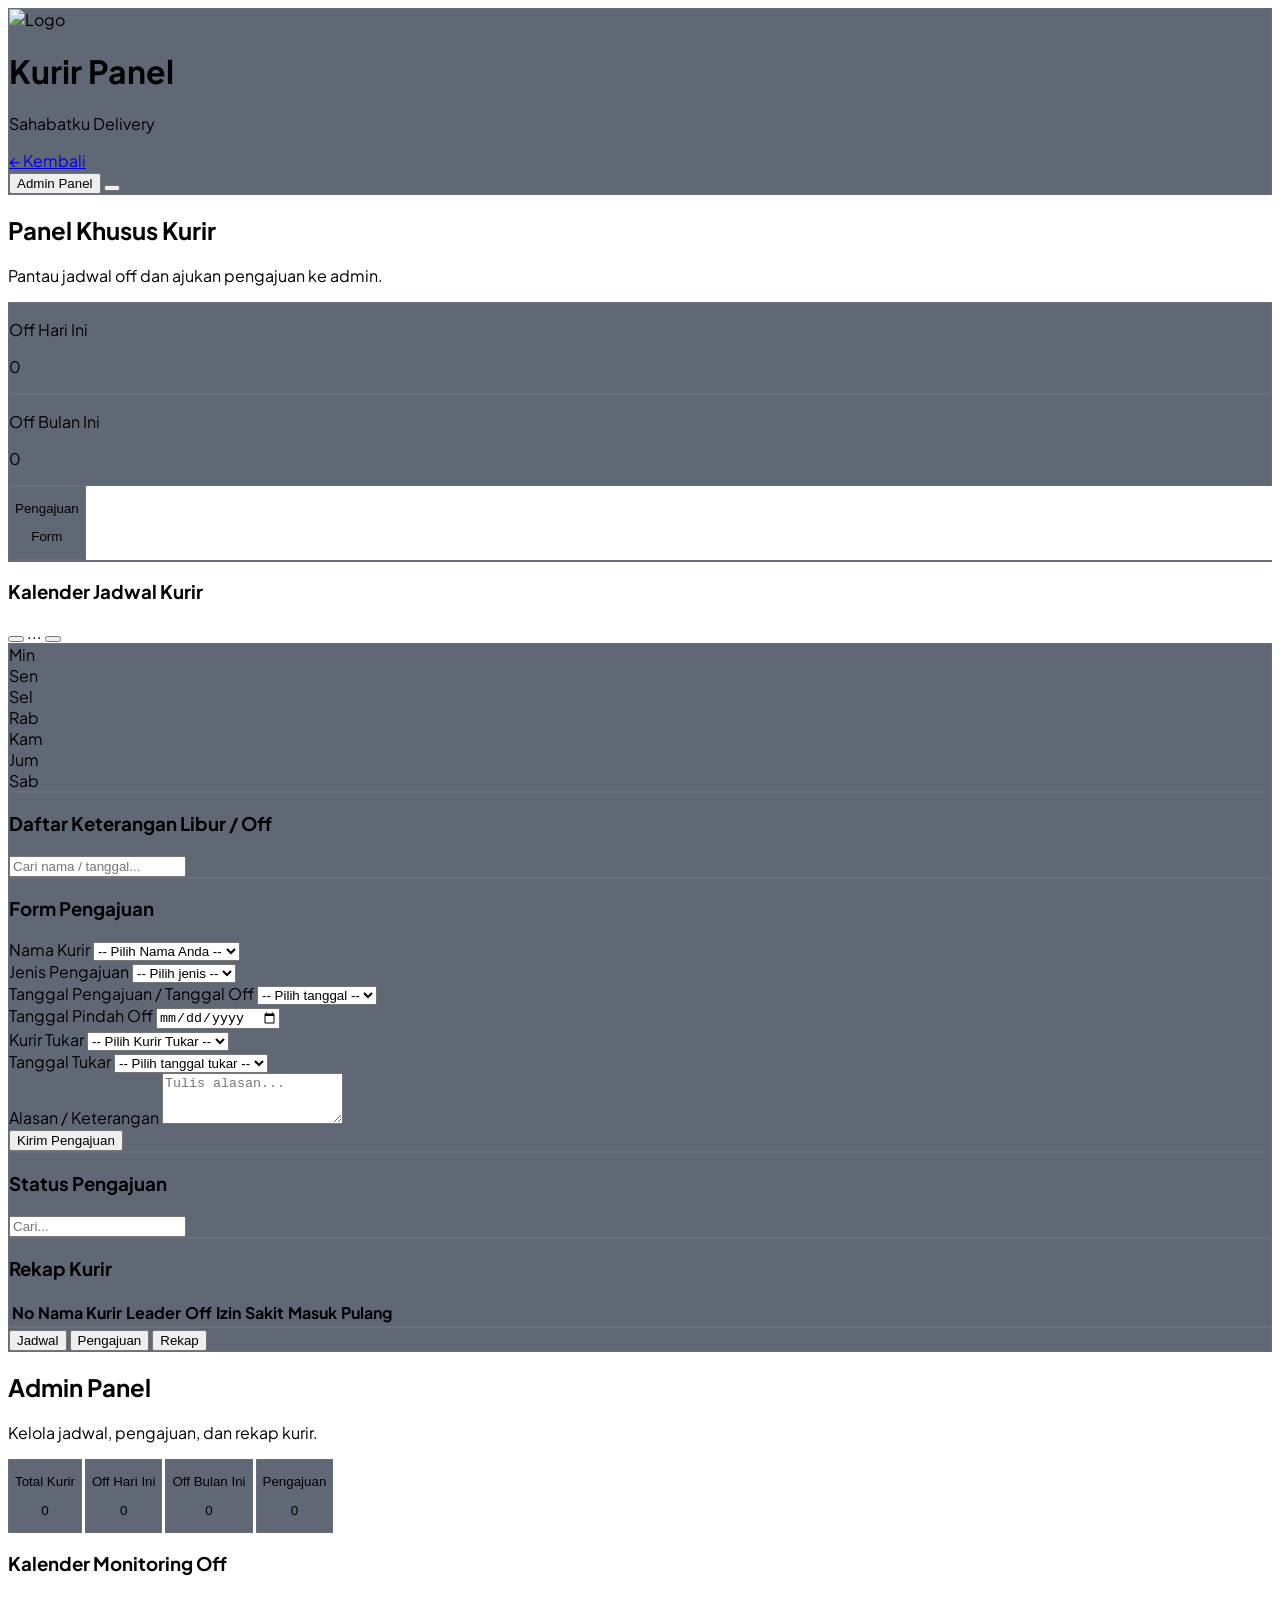
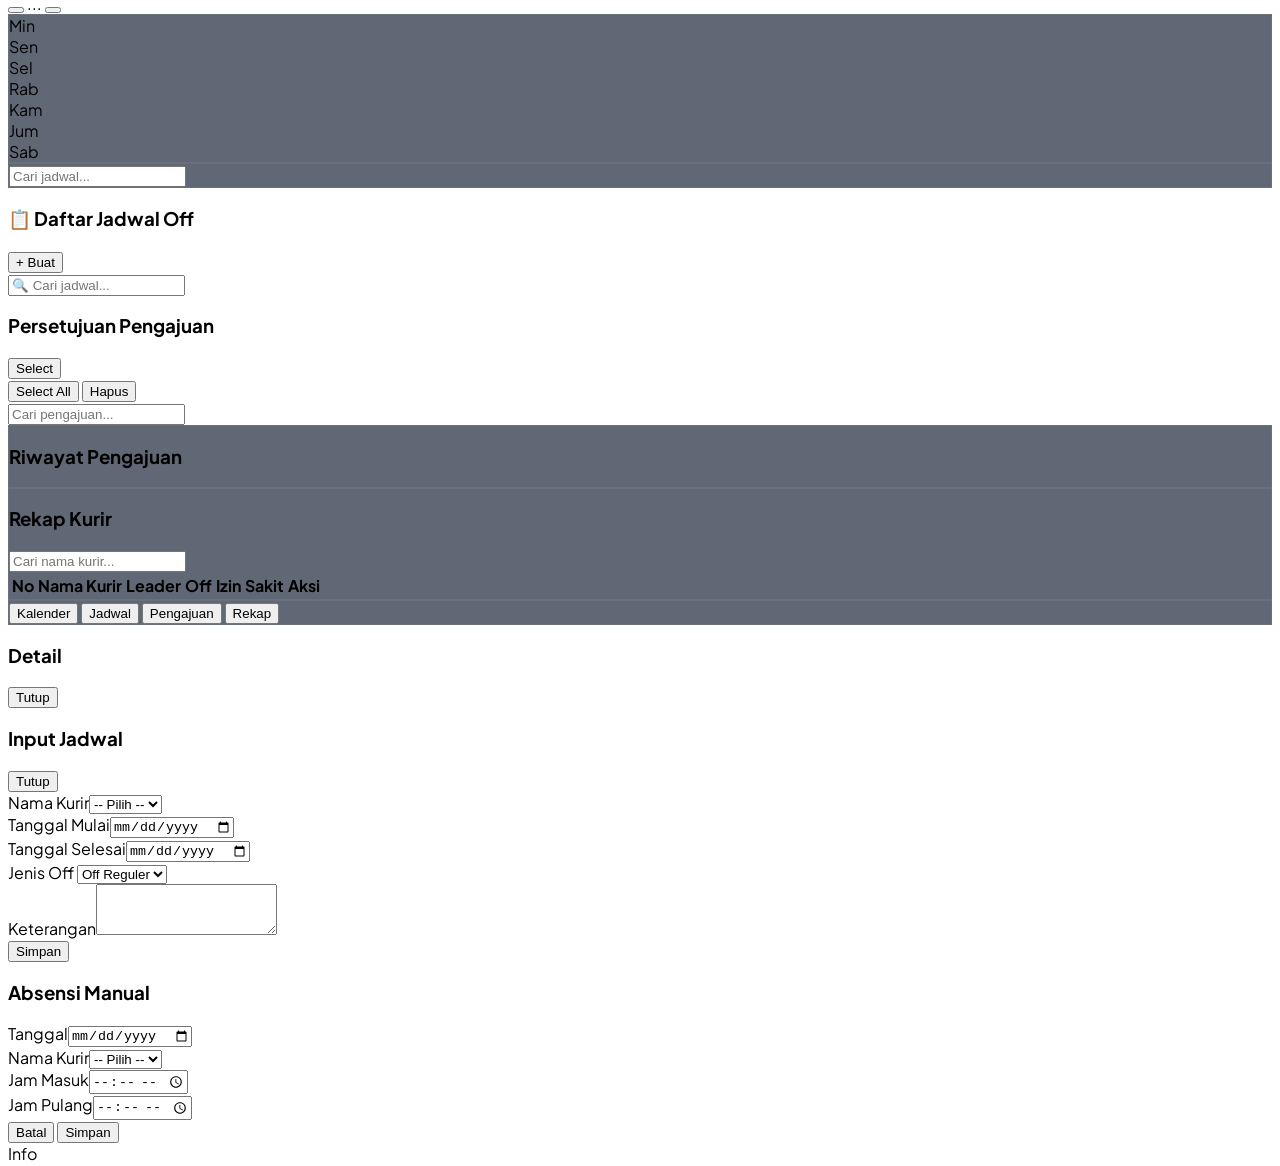
==== commit 21de0e2e: "Update absensi-admin-sahabatku.html" ====
--- a/absensi-admin-sahabatku.html
+++ b/absensi-admin-sahabatku.html
@@ -188,9 +188,6 @@
           <div class="glass-card p-4 rounded-2xl space-y-3">
             <div class="flex items-center justify-between">
               <h3 class="font-bold text-sm">Rekap Kurir</h3>
-              <button id="btn-kurir-rekap-mode" class="px-3 py-2 rounded-xl bg-sahabatku text-white text-[10px] font-bold">
-                Rekap Kurir
-              </button>
             </div>
         
             <div class="overflow-x-auto no-scrollbar">
@@ -302,8 +299,7 @@
 
         <section id="admin-panel-rekap" class="glass-card p-4 rounded-2xl space-y-4">
           <div class="flex items-center justify-between pb-2 border-b border-slate-100 dark:border-slate-800">
-            <h3 class="font-bold text-sm">Rekap Kurir</h3>
-            <button id="btn-admin-rekap-mode" class="px-3 py-2 rounded-xl bg-sahabatku text-white text-[10px] font-bold">Rekap Kurir</button>
+          <h3 class="font-bold text-sm">Rekap Kurir</h3>
           </div>
           <input id="admin-search-rekap" type="text" placeholder="Cari nama kurir..." class="w-full text-xs bg-slate-100 dark:bg-slate-800 rounded-xl p-3">
           <div class="overflow-x-auto no-scrollbar">
@@ -966,7 +962,39 @@
       }).join('');
     }
 
-    function renderAdminRekap() {
+    window.openAdminTanggalDetail = function(tanggal) {
+      const items = Object.entries(DATA_JADWAL)
+        .map(([key, item]) => ({ key, ...item }))
+        .filter(i => (i.tanggalMulai || i.tanggal || '') === tanggal);
+    
+      document.getElementById('popup-detail-title').textContent = `Monitoring ${fmt(tanggal)}`;
+    
+      document.getElementById('popup-detail-content').innerHTML = `
+        <div class="space-y-3">
+          <button onclick="openJadwalPopup('', { tanggalMulai: '${tanggal}', tanggalSelesai: '${tanggal}' })"
+            class="w-full py-3 rounded-xl bg-sahabatku text-white text-xs font-bold">
+            Input Jadwal
+          </button>
+    
+          ${items.length ? items.map(i => `
+            <div class="p-3 rounded-2xl bg-slate-50 dark:bg-slate-800/60 border border-slate-200 dark:border-slate-700">
+              <div class="flex items-start justify-between gap-3">
+                <div>
+                  <div class="font-bold text-sm">${i.nama || '-'}</div>
+                  <div class="text-[11px] text-slate-500 mt-1">${i.keterangan || '-'}</div>
+                </div>
+                <span class="px-2 py-1 rounded-full text-white text-[10px] font-bold ${jenisColor(i.jenisOff)}">${i.jenisOff || '-'}</span>
+              </div>
+            </div>
+          `).join('') : '<div class="text-xs text-slate-400">Tidak ada jadwal.</div>'}
+        </div>
+      `;
+    
+      document.getElementById('popup-detail').classList.remove('hidden');
+      document.getElementById('popup-detail').classList.add('flex');
+    };
+    
+     function renderAdminRekap() {
       const body = document.getElementById('admin-rekap-body');
       const head = document.getElementById('admin-rekap-head');
       if (!body || !head) return;
@@ -993,7 +1021,6 @@
         const tgl = getTanggalItem(j);
         if (!tgl.startsWith(bulan)) return;
         if (!data[j.nama]) return;
-    
         if (j.jenisOff === 'Off Reguler') data[j.nama].off++;
         if (j.jenisOff === 'Tidak Ambil Off') data[j.nama].tidakAmbilOff++;
         if (j.jenisOff === 'Izin') data[j.nama].izin++;
@@ -1006,16 +1033,17 @@
         if (a.jamMasuk) data[a.namaKurir].masuk++;
         if (a.jamPulang) data[a.namaKurir].pulang++;
       });
+    
       const today = new Date().toISOString().split('T')[0];
       const y = currentViewDate.getFullYear();
       const m = currentViewDate.getMonth();
       const totalHari = new Date(y, m + 1, 0).getDate();
-
+    
       Object.values(data).forEach(r => {
         let alfa = 0;
         const userObj = Object.values(DATA_USERS).find(u => (u.nama || '') === r.nama);
         const tglGabung = userObj?.tglGabung || '';
-
+    
         let startDate = `${y}-${String(m + 1).padStart(2, '0')}-01`;
         if (tglGabung) {
           const nextDay = new Date(tglGabung);
@@ -1023,144 +1051,85 @@
           const nextDayStr = nextDay.toISOString().split('T')[0];
           if (nextDayStr > startDate) startDate = nextDayStr;
         }
-
+    
         for (let d = 1; d <= totalHari; d++) {
           const tanggal = `${y}-${String(m + 1).padStart(2, '0')}-${String(d).padStart(2, '0')}`;
-          if (tanggal > today) continue;
-          if (tanggal < startDate) continue;
-
+          if (tanggal > today || tanggal < startDate) continue;
+    
           const adaJadwal = Object.values(DATA_JADWAL).some(j =>
             (j.nama || '') === r.nama &&
             getTanggalItem(j) === tanggal &&
             ['Off Reguler', 'Tidak Ambil Off', 'Izin', 'Sakit'].includes(j.jenisOff)
           );
-
+    
           const adaAbsensi = Object.values(DATA_ABSENSI).some(a =>
             (a.namaKurir || '') === r.nama &&
             a.tanggal === tanggal &&
             (a.jamMasuk || a.jamPulang)
           );
-
+    
           if (!adaJadwal && !adaAbsensi) alfa++;
         }
-
+    
         r.alfa = alfa;
       });
-
     
       const rows = Object.values(data).filter(r =>
         r.nama.toLowerCase().includes(search) || r.leader.toLowerCase().includes(search)
       );
     
-      if (rekapMode === 'absensi') {
-        head.innerHTML = `
-          <tr class="text-left border-b border-slate-200 dark:border-slate-700">
-            <th class="py-2">No</th>
-            <th class="py-2">Nama Kurir</th>
-            <th class="py-2">Leader</th>
-            <th class="py-2">Masuk</th>
-            <th class="py-2">Pulang</th>
-            <th class="py-2">Aksi</th>
-          </tr>
-        `;
-    
-        body.innerHTML = rows.map((r, i) => `
-          <tr class="border-b border-slate-100 dark:border-slate-800">
-            <td class="py-3">${i + 1}</td>
-            <td class="py-3 font-bold">${r.nama}</td>
-            <td class="py-3 text-[10px] text-slate-400">${r.leader}</td>
-            <td class="py-3">${r.masuk}</td>
-            <td class="py-3">${r.pulang}</td>
-            <td class="py-3">
-              <div class="flex gap-2">
-                <button onclick="openAbsensiDetail('${r.nama}')"
-                  class="px-3 py-1.5 rounded-xl bg-slate-700 text-white text-[10px] font-bold">
-                  Detail
-                </button>
-              </div>
-            </td>
-          </tr>
-        `).join('') || `<tr><td colspan="6" class="py-6 text-center text-xs text-slate-400">Belum ada data.</td></tr>`;
-      } else {
-        head.innerHTML = `
-          <tr class="text-left border-b border-slate-200 dark:border-slate-700">
-            <th class="py-2">No</th>
-            <th class="py-2">Nama Kurir</th>
-            <th class="py-2">Leader</th>
-            <th class="py-2">OFF</th>
-            <th class="py-2">No Off</th>
-            <th class="py-2">Izin</th>
-            <th class="py-2">Sakit</th>
-            <th class="py-2 text-red-500">Alfa</th>
-            <th class="py-2">Aksi</th>
-          </tr>
-        `;
-    
-        body.innerHTML = rows.map((r, i) => `
-          <tr class="border-b border-slate-100 dark:border-slate-800">
-            <td class="py-3">${i + 1}</td>
-            <td class="py-3 font-bold">${r.nama}</td>
-            <td class="py-3 text-[10px] text-slate-400">${r.leader}</td>
-            <td class="py-3">${r.off}</td>
-            <td class="py-3">${r.tidakAmbilOff}</td>
-            <td class="py-3">${r.izin}</td>
-            <td class="py-3">${r.sakit}</td>
-            <td class="py-3 text-red-500 font-bold">${r.alfa}</td>
-            <td class="py-3">
-              <button onclick="openAdminDetailRekapKurir('${r.nama}')"
-                class="px-3 py-1.5 rounded-xl bg-sahabatku text-white text-[10px] font-bold">
-                Detail
-              </button>
-            </td>
-          </tr>
-        `).join('') || `<tr><td colspan="9" class="py-6 text-center text-xs text-slate-400">Belum ada data.</td></tr>`
-      }
-    }
-    window.openAdminTanggalDetail = function(tanggal) {
-      const items = Object.entries(DATA_JADWAL)
-        .map(([key, item]) => ({ key, ...item }))
-        .filter(i => (i.tanggalMulai || i.tanggal || '') === tanggal);
-    
-      document.getElementById('popup-detail-title').textContent = `Monitoring ${fmt(tanggal)}`;
-    
-      document.getElementById('popup-detail-content').innerHTML = `
-        <div class="space-y-3">
-          <button onclick="openJadwalPopup('', { tanggalMulai: '${tanggal}', tanggalSelesai: '${tanggal}' })"
-            class="w-full py-3 rounded-xl bg-sahabatku text-white text-xs font-bold">
-            Input Jadwal
-          </button>
-    
-          ${items.length ? items.map(i => `
-            <div class="p-3 rounded-2xl bg-slate-50 dark:bg-slate-800/60 border border-slate-200 dark:border-slate-700">
-              <div class="flex items-start justify-between gap-3">
-                <div>
-                  <div class="font-bold text-sm">${i.nama || '-'}</div>
-                  <div class="text-[11px] text-slate-500 mt-1">${i.keterangan || '-'}</div>
-                </div>
-                <span class="px-2 py-1 rounded-full text-white text-[10px] font-bold ${jenisColor(i.jenisOff)}">${i.jenisOff || '-'}</span>
-              </div>
-            </div>
-          `).join('') : '<div class="text-xs text-slate-400">Tidak ada jadwal.</div>'}
-        </div>
+      head.innerHTML = `
+        <tr class="text-left border-b border-slate-200 dark:border-slate-700">
+          <th class="py-2">No</th>
+          <th class="py-2">Nama Kurir</th>
+          <th class="py-2">Leader</th>
+          <th class="py-2">OFF</th>
+          <th class="py-2">TAF</th>
+          <th class="py-2">Izin</th>
+          <th class="py-2">Sakit</th>
+          <th class="py-2">M/P</th>
+          <th class="py-2">Alfa</th>
+          <th class="py-2">Aksi</th>
+        </tr>
       `;
     
-      document.getElementById('popup-detail').classList.remove('hidden');
-      document.getElementById('popup-detail').classList.add('flex');
-    };
-    
+      body.innerHTML = rows.map((r, i) => `
+        <tr class="border-b border-slate-100 dark:border-slate-800">
+          <td class="py-3">${i + 1}</td>
+          <td class="py-3 font-bold">${r.nama}</td>
+          <td class="py-3 text-[10px] text-slate-400">${r.leader}</td>
+          <td class="py-3">${r.off}</td>
+          <td class="py-3">${r.tidakAmbilOff}</td>
+          <td class="py-3">${r.izin}</td>
+          <td class="py-3">${r.sakit}</td>
+          <td class="py-3">${r.masuk}/${r.pulang}</td>
+          <td class="py-3 text-red-500 font-bold">${r.alfa}</td>
+          <td class="py-3">
+            <button onclick="openAdminDetailRekapKurir('${r.nama}')"
+              class="px-3 py-1.5 rounded-xl bg-sahabatku text-white text-[10px] font-bold">
+              Detail
+            </button>
+          </td>
+        </tr>
+      `).join('') || `<tr><td colspan="10" class="py-6 text-center text-xs text-slate-400">Belum ada data.</td></tr>`;
+    }
     window.openAdminDetailRekapKurir = function(namaKurir) {
       const bulan = getBulanAktif();
-      const list = Object.entries(DATA_JADWAL)
+      const jadwal = Object.entries(DATA_JADWAL)
         .map(([key, item]) => ({ key, ...item }))
         .filter(j => j.nama === namaKurir && getTanggalItem(j).startsWith(bulan));
-
-      const userObj = Object.values(DATA_USERS).find(u => (u.nama || '') === namaKurir);
+    
+      const absensi = Object.entries(DATA_ABSENSI)
+        .map(([key, item]) => ({ key, ...item }))
+        .filter(a => a.namaKurir === namaKurir && (a.tanggal || '').startsWith(bulan));
+    
+      const userObj = Object.values(DATA_USERS).find(u => (u.nama || u.username || '') === namaKurir);
       const tglGabung = userObj?.tglGabung || '';
       const y = currentViewDate.getFullYear();
       const m = currentViewDate.getMonth();
       const totalHari = new Date(y, m + 1, 0).getDate();
       const today = new Date().toISOString().split('T')[0];
-
+    
       let startDate = `${y}-${String(m + 1).padStart(2, '0')}-01`;
       if (tglGabung) {
         const nextDay = new Date(tglGabung);
@@ -1168,33 +1137,30 @@
         const nextDayStr = nextDay.toISOString().split('T')[0];
         if (nextDayStr > startDate) startDate = nextDayStr;
       }
-
+    
       const alfaList = [];
       for (let d = 1; d <= totalHari; d++) {
         const tanggal = `${y}-${String(m + 1).padStart(2, '0')}-${String(d).padStart(2, '0')}`;
         if (tanggal > today || tanggal < startDate) continue;
-
+    
         const adaJadwal = Object.values(DATA_JADWAL).some(j =>
           (j.nama || '') === namaKurir &&
           getTanggalItem(j) === tanggal &&
           ['Off Reguler', 'Tidak Ambil Off', 'Izin', 'Sakit'].includes(j.jenisOff)
         );
-
+    
         const adaAbsensi = Object.values(DATA_ABSENSI).some(a =>
           (a.namaKurir || '') === namaKurir &&
           a.tanggal === tanggal &&
           (a.jamMasuk || a.jamPulang)
         );
-
-        if (!adaJadwal && !adaAbsensi) {
-          alfaList.push(tanggal);
-        }
-      }
-    
-      document.getElementById('popup-detail-title').textContent = `Rekap ${namaKurir}`;
-      document.getElementById('popup-detail-content').innerHTML = `
-        <div class="space-y-4">
-          ${list.length ? list.map(j => `
+    
+        if (!adaJadwal && !adaAbsensi) alfaList.push(tanggal);
+      }
+    
+      const renderTab = (tab) => {
+        if (tab === 'jadwal') {
+          return jadwal.length ? jadwal.map(j => `
             <div class="p-3 rounded-2xl bg-slate-50 dark:bg-slate-800/60 border border-slate-200 dark:border-slate-700">
               <div class="flex items-start justify-between gap-3">
                 <div>
@@ -1212,21 +1178,85 @@
                 </div>
               </div>
             </div>
-          `).join('') : '<div class="text-xs text-slate-400">Tidak ada data.</div>'}
-
+          `).join('') : '<div class="text-xs text-slate-400">Tidak ada data.</div>';
+        }
+    
+        if (tab === 'absensi') {
+          return absensi.length ? absensi.map(a => `
+            <div class="p-3 rounded-2xl bg-slate-50 dark:bg-slate-800/60 border border-slate-200 dark:border-slate-700">
+              <div class="flex items-start justify-between gap-3">
+                <div>
+                  <div class="font-bold text-sm">${a.tanggal ? fmt(a.tanggal) : '-'}</div>
+                  <div class="text-[11px] text-slate-500 mt-1">M: ${a.jamMasuk || '-'} | P: ${a.jamPulang || '-'}</div>
+                </div>
+                <div class="flex gap-2">
+                  <button onclick="openAbsensiEdit('${a.tanggal}','${a.idKurir || ''}','${a.namaKurir || ''}')" class="w-8 h-8 rounded-xl bg-amber-500 text-white flex items-center justify-center">
+                    <i class="fa-solid fa-pen-to-square text-[10px]"></i>
+                  </button>
+                  <button onclick="hapusAbsensi('${a.key}')" class="w-8 h-8 rounded-xl bg-red-500 text-white flex items-center justify-center">
+                    <i class="fa-solid fa-trash text-[10px]"></i>
+                  </button>
+                </div>
+              </div>
+            </div>
+          `).join('') : '<div class="text-xs text-slate-400">Tidak ada absensi.</div>';
+        }
+    
+        return alfaList.length ? alfaList.map(t => `
           <div class="p-3 rounded-2xl bg-red-50 dark:bg-red-950/30 border border-red-200 dark:border-red-800">
-            <div class="font-bold text-xs text-red-600 dark:text-red-300 mb-2">ALFA</div>
-            ${alfaList.length ? alfaList.map(t => `
-              <div class="text-[10px] text-slate-600 dark:text-slate-300 mb-1">
-                • ${fmt(t)} — Tidak ada jadwal / absensi
+            <div class="flex items-start justify-between gap-3">
+              <div>
+                <div class="font-bold text-sm">${fmt(t)}</div>
+                <div class="text-[11px] text-slate-500 mt-1">Tidak ada jadwal / absensi</div>
               </div>
-            `).join('') : '<div class="text-xs text-slate-400">Tidak ada data alfa.</div>'}
-          </div>
+              <div class="flex gap-2">
+                <button onclick="openAbsensiEdit('${t}','${namaKurir}','${namaKurir}')" class="w-8 h-8 rounded-xl bg-amber-500 text-white flex items-center justify-center">
+                  <i class="fa-solid fa-pen-to-square text-[10px]"></i>
+                </button>
+                <button onclick="hapusAbsensiByTanggal('${namaKurir}','${t}')" class="w-8 h-8 rounded-xl bg-red-500 text-white flex items-center justify-center">
+                  <i class="fa-solid fa-trash text-[10px]"></i>
+                </button>
+              </div>
+            </div>
+          </div>
+        `).join('') : '<div class="text-xs text-slate-400">Tidak ada data alfa.</div>';
+      };
+    
+      document.getElementById('popup-detail-title').textContent = `Detail Rekap ${namaKurir}`;
+      document.getElementById('popup-detail-content').innerHTML = `
+        <div class="space-y-3">
+          <div class="flex gap-2 text-[10px] font-bold">
+            <button onclick="window.__rekapTab='jadwal';window.__renderRekapTab()" class="px-3 py-2 rounded-xl bg-sahabatku text-white">Jadwal</button>
+            <button onclick="window.__rekapTab='absensi';window.__renderRekapTab()" class="px-3 py-2 rounded-xl bg-slate-200 dark:bg-slate-700 text-slate-700 dark:text-slate-100">Data Absensi</button>
+            <button onclick="window.__rekapTab='alfa';window.__renderRekapTab()" class="px-3 py-2 rounded-xl bg-slate-200 dark:bg-slate-700 text-slate-700 dark:text-slate-100">Alfa</button>
+          </div>
+          <div id="rekap-tab-content">${renderTab('jadwal')}</div>
         </div>
       `;
     
+      window.__rekapTab = 'jadwal';
+      window.__renderRekapTab = () => {
+        const content = document.getElementById('rekap-tab-content');
+        if (!content) return;
+        content.innerHTML = renderTab(window.__rekapTab || 'jadwal');
+      };
+    
       document.getElementById('popup-detail').classList.remove('hidden');
       document.getElementById('popup-detail').classList.add('flex');
+    };
+    
+    window.hapusAbsensi = async (key) => {
+      if (!confirm('Hapus absensi ini?')) return;
+      await remove(ref(db, `absensi_sahabatku/${key}`));
+    };
+    
+    window.hapusAbsensiByTanggal = async (namaKurir, tanggal) => {
+      const target = Object.entries(DATA_ABSENSI).find(([key, a]) =>
+        (a.namaKurir || '') === namaKurir && a.tanggal === tanggal
+      );
+      if (!target) return alert('Data alfa tidak ditemukan.');
+      if (!confirm('Hapus data ini?')) return;
+      await remove(ref(db, `absensi_sahabatku/${target[0]}`));
     };
     window.openAbsensiDetail = function(identifier) {
       const target = (identifier || '').trim().toLowerCase();
@@ -1811,15 +1841,6 @@
       if (!selected.length) return alert('Pilih pengajuan terlebih dahulu.');
       if (!confirm(`Hapus ${selected.length} pengajuan?`)) return;
       selected.forEach(k => remove(ref(db, `pengajuan/${k}`)));
-    });
-
-    document.getElementById('btn-admin-rekap-mode').addEventListener('click', () => {
-      rekapMode = rekapMode === 'kurir' ? 'absensi' : 'kurir';
-      document.getElementById('btn-admin-rekap-mode').textContent = rekapMode === 'kurir' ? 'Rekap Kurir' : 'Absensi Bulan Ini';
-      renderAdminRekap();
-    });
-    document.getElementById('btn-kurir-rekap-mode')?.addEventListener('click', () => {
-      renderKurirRekap();
     });
     document.getElementById('btn-save-jadwal').addEventListener('click', async () => {
       const nama = document.getElementById('jadwal-nama').value;
